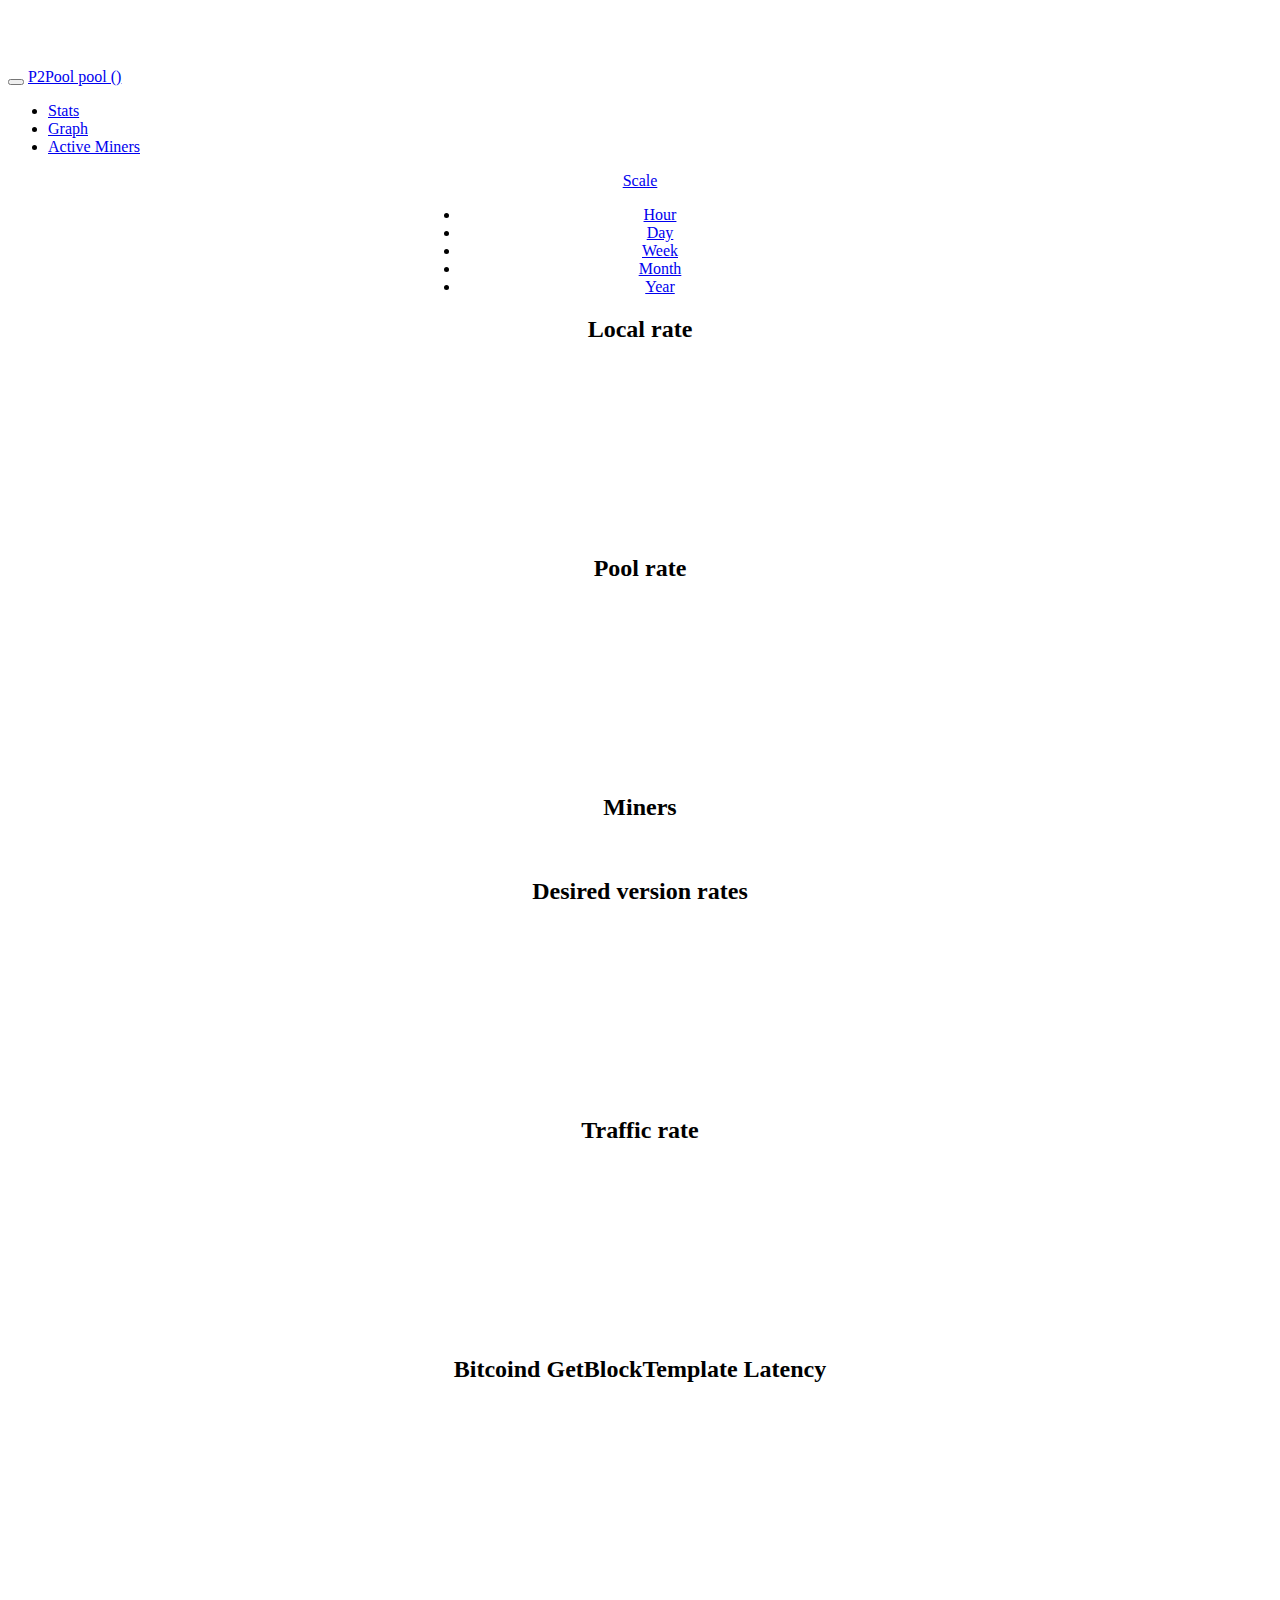
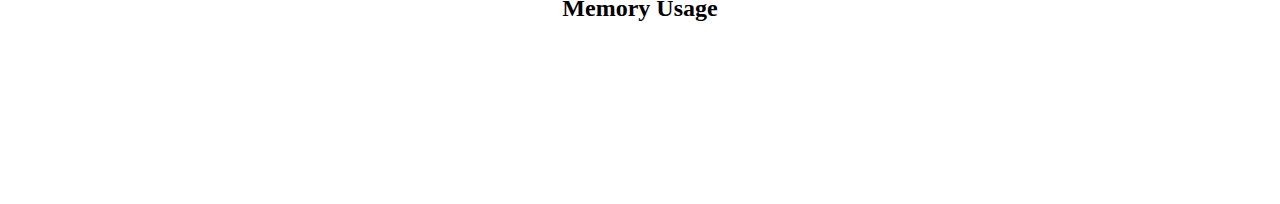
==== graphs.html @ 2b12b8a3 "Committer: Adriaan <icestick.nl> 	modified:   graphs.html 	modified:   index.html 	new file:   miner" ====
﻿<?xml version="1.0" encoding="UTF-8"?>
<!DOCTYPE html PUBLIC "-//W3C//DTD XHTML 1.0 Strict//EN" "http://www.w3.org/TR/xhtml1/DTD/xhtml1-strict.dtd">
<html xmlns="http://www.w3.org/1999/xhtml" xml:lang="en" lang="en">
    <head>
        <meta http-equiv="Content-Type" content="text/html;charset=UTF-8">
        <title>P2Pool - Graphs</title>
        <link rel="shortcut icon" type="image/x-icon" href="favicon.ico" />
        <script type="text/javascript" src="d3.v2.min.js"></script>
	    <link href="css/bootstrap.css" rel="stylesheet">
		<link href="css/jquery.jqplot.min.css" rel="stylesheet">
		<script src="//ajax.googleapis.com/ajax/libs/jquery/1.10.2/jquery.min.js"></script>
		<script src="js/bootstrap.min.js"></script>
		<script language="javascript" type="text/javascript" src="js/jquery.jqplot.min.js"></script>
		<script class="include" language="javascript" type="text/javascript" src="js/jqplot.pieRenderer.min.js"></script>
	    <style>
			body {
				padding-top: 60px;
			}
			line {
                stroke: black;
                stroke-width: 1;
                shape-rendering: crispEdges;
            }
            
            .plotline {
                stroke-width: 1.4;
                fill: none;
            }
            
            text {
                font-family: Sans-serif;
                font-size: 12px;
            }
	    </style>
	    <link href="css/bootstrap-responsive.css" rel="stylesheet">
		
		<script>
			function ChangeCurrentPeriod(p_Period, p_Sender)
			{
				period=p_Period;
				$('#scale_menu li').removeClass('active');
				$('#' + p_Sender).addClass('active');
				document.location.href =  "?" + period;
			}
        </script>
    </head>
    
    <body>
		<div class="navbar navbar-inverse navbar-fixed-top">
		  <div class="navbar-inner">
			<div class="container">
			  <button type="button" class="btn btn-navbar" data-toggle="collapse" data-target=".nav-collapse">
				<span class="icon-bar"></span>
				<span class="icon-bar"></span>
				<span class="icon-bar"></span>
			  </button>
			  <a class="brand" href="/">P2Pool pool (<span class="symbol upper"></span>)</a>
			  <div class="nav-collapse collapse">
				<ul class="nav">
				  <li><a href="index.html">Stats</a></li>
				  <li class="active"><a href="graphs.html">Graph</a></li>
				  <li><a href="miners.html">Active Miners</a></li>
				</ul>
			  </div><!--/.nav-collapse -->
			</div>
		  </div>
		</div>
        <center>
			<div class="navbar" style="width: 440px;">
			  <div class="navbar-inner">
				<a class="brand" href="javascript:void(0)">Scale</a>
				<ul class="nav" id="scale_menu">
				  <li id="scaleHour"class="active"><a href="javascript:ChangeCurrentPeriod('Hour', 'scaleHour');">Hour</a></li>
				  <li id="scaleDay"><a href="javascript:ChangeCurrentPeriod('Day', 'scaleDay');">Day</a></li>
				  <li id="scaleWeek"><a href="javascript:ChangeCurrentPeriod('Week', 'scaleWeek');">Week</a></li>
				  <li id="scaleMonth"><a href="javascript:ChangeCurrentPeriod('Month', 'scaleMonth');">Month</a></li>
				  <li id="scaleYear"><a href="javascript:ChangeCurrentPeriod('Year', 'scaleYear');">Year</a></li>
				</ul>
			  </div>
			</div>
		</center>
		<script>
			period = window.location.search.substr(1);
			$('#scale_menu li').removeClass('active');
			$('#scale' + period).addClass('active');
			
			d3.json('/web/currency_info', function(currency_info) {
				d3.selectAll('.symbol').text(currency_info.symbol);
			});
		</script>
        <p style="display: none">Periods: <span id="period_chooser"></span> Current: <span id="period_current"></span></p>
        
        <div id="warnings"></div>
		<center>
			<div class="well" style="width:1000px"> 
				<h2>Local rate</h2>
				<svg id="local"></svg>
			</div>
			<br/>
			
			<div class="well" style="width:1000px"> 	
				<h2>Pool rate</h2>
				<svg id="pool"></svg>
			</div>
			<br/>
			
				<div class="well" style="width:1000px"> 	
				<h2>Miners</h2>
				<div id="miners"></div>
			</div>
			<br/>
			<div class="well" style="width:1000px"> 	
				<h2>Desired version rates</h2>
				<svg id="desired_version_rates"></svg>
			</div>
			<br/>
			<div class="well" style="width:1000px"> 	
				<h2>Traffic rate</h2>
				<svg id="traffic_rate"></svg>
			</div>
			<br/>
			<div class="well" style="width:1000px"> 	
				<h2>Bitcoind GetBlockTemplate Latency</h2>
				<svg id="getwork_latency"></svg>
			</div>
			<br/>
			<div class="well" style="width:1000px"> 	
				<h2>Memory Usage</h2>
				<svg id="memory_usage"></svg>
			</div>
		</center>
		
        <script type="text/javascript">
            function compose() {
                var funcs = arguments;
                return function(x) {
                    for(var i = funcs.length-1; i >= 0; i--) {
                        x = funcs[i](x);
                    }
                    return x;
                }
            }
            function itemgetter(i) { return function(x) { return x[i]; } }
            function as_date(x) { return new Date(1000*x); }
            function not_null(x) { return x != null; }
            
            function get_area_mean(data) {
                var top = 0;
                var bottom = 0;
                for(var i = 0; i < data.length; i++) {
                    if(data[i][1] == null) continue; // no data for bin
                    top += data[i][1] * data[i][2];
                    bottom += data[i][2];
                }
                return {"area": top, "mean": bottom==0?null:top/bottom};
            }
            
            function plot(g, unit, total_unit, lines, stack) {
                // lines is a list of objects which have attributes data, color, and label
                
                var table_div = document.createElement("div");
                g.node().parentNode.insertBefore(table_div, g.node().nextSibling);
                table_div.style.display = "none";
                
                var showhide = document.createElement("p");
                g.node().parentNode.insertBefore(showhide, g.node().nextSibling);
                d3.select(showhide).append("a")
                    .text('Show/hide table')
                    .on('click', function() { table_div.style.display = table_div.style.display == "block" ? "none" : "block" })
                    .attr("style", "color:blue;text-decoration:underline;cursor:pointer");
                
                for(var i = 0; i < lines.length; ++i) {
                    var line = lines[i];
                    var table_sel = d3.select(table_div).append('table').attr('border', 1).attr('style', 'float:left');
                    
                    var first_tr = table_sel.insert('tr');
                    first_tr.append('th').text('Date');
                    first_tr.append('th').text(line.label + '/(' + unit + ')');
                    
                    var new_data = []
                    for(var j = 0; j < line.data.length; ++j)
                        if(j % 7 == 3)
                            new_data.push(line.data[j]);
                    var tr = table_sel.selectAll().data(new_data).enter().append('tr');
                    tr.append('td').text(function(datum){return new Date(1000*datum[0]).toString()});
                    tr.append('td').text(function(datum){return d3.format(".3s")(datum[1])});
                }
                d3.select(table_div).append('div').attr('style', 'clear:both');
                
                d3.select(table_div).append('p').append("a")
                    .text('Show/hide table')
                    .on('click', function() { table_div.style.display = table_div.style.display == "block" ? "none" : "block" })
                    .attr("style", "color:blue;text-decoration:underline;cursor:pointer");
                
                
                var w = 1000;
                var h = 300;
                var margin_v = 40;
                var margin_h = 140;
                
                var x = d3.time.scale().domain([
                    as_date(d3.min(lines, function(line) { return d3.min(line.data, itemgetter(0)); })),
                    as_date(d3.max(lines, function(line) { return d3.max(line.data, itemgetter(0)); }))
                ]).range([0 + margin_h, w - margin_h]);
                
                
                g.attr("width", w).attr("height", h);
                g.selectAll("*").remove();
                
                if(stack) {                   
                    var data = d3.layout.stack()
                        .x(itemgetter(0))
                        .y(itemgetter(1))
                        .values(function(line){ return line.data })
                        (lines);
                    
                    var y = d3.scale.linear().domain([
                        0,
                        d3.max(data, function(d) { return d3.max(d.data, function(d) { return d.y0 + d.y; }) })
                    ]).range([h - margin_v, margin_v]);
                    
                    var y_abs = d3.scale.linear().domain([0, 1]).range([h - margin_v, margin_v]);
                    
                    g.selectAll().data(lines).enter().append("svg:path")
                        .attr("d", function(line){
                            return d3.svg.area()
                                .x(function(d) { return x(as_date(d[0])) })
                                .y0(function(d) { return y(d.y0) })
                                .y1(function(d) { return y(d.y0 + d.y) })
                                .defined(compose(not_null, itemgetter(1)))
                                (line.data)
                        })
                        .style("fill", function(line){return line.color})
                        .attr("stroke", function(line){return line.color})
                        .attr("class", "plotline");
                    
                    var total = 0;
                    var total_area = 0;
                    for(var i = 0; i < lines.length; ++i) {
                        var line = lines[i];
                        var stats = get_area_mean(line.data);
                        if(stats.mean != null) {
                            total += stats.mean;
                            total_area += stats.area;
                        }
                    }
                    
                    for(var i = 0; i < lines.length; ++i) {
                        var line = lines[i];
                        var stats = get_area_mean(line.data);
                        if(stats.mean != null) {
                            var num = 0;
                            var denom = 0;
                            for(var j = 0; j < line.data.length; j++)
                                if(line.data[j] != null) {
                                    var d = line.data[j];
                                    num += (d.y+1)*((d.y0 + d.y) + (d.y0))/2;
                                    denom += (d.y+1);
                                }
                            g.append("svg:line")
                                .style("stroke", line.color)
                                .attr("x1", w - margin_h + 3)
                                .attr("y1", y(num/denom))
                                .attr("x2", w - margin_h + 10)
                                .attr("y2", y_abs(i/lines.length));
                            g.append("svg:text")
                                .text(line.label + " (mean: " + d3.format(".3s")(stats.mean) + unit + ")")
                                .attr("text-anchor", "start")
                                .attr("dominant-baseline", "central")
                                .attr("fill", line.color)
                                .attr("x", w - margin_h + 10)
                                .attr("y", y_abs(i/lines.length));
                            if(total_unit != null)
                                g.append("svg:text")
                                    .text("Area: " + d3.format(".3s")(stats.area) + total_unit + " (" + d3.format(".2p")(stats.area/total_area) + " total)")
                                    .attr("text-anchor", "start")
                                    .attr("dominant-baseline", "central")
                                    .attr("fill", line.color)
                                    .attr("x", w - margin_h + 10)
                                    .attr("y", y_abs(i/lines.length) + 12);
                        }
                    }
                    g.append("svg:line")
                        .style("stroke", "black")
                        .attr("x1", w - margin_h + 3)
                        .attr("y1", y(total))
                        .attr("x2", w - margin_h + 10)
                        .attr("y2", y_abs(1));
                    g.append("svg:text")
                        .text("Total (mean: " + d3.format(".3s")(total) + unit + ")")
                        .attr("text-anchor", "start")
                        .attr("dominant-baseline", "central")
                        .attr("fill", "black")
                        .attr("x", w - margin_h + 10)
                        .attr("y", y_abs(1));
                    if(total_unit != null)
                        g.append("svg:text")
                            .text("Area: " + d3.format(".3s")(total_area) + total_unit)
                            .attr("text-anchor", "start")
                            .attr("dominant-baseline", "central")
                            .attr("fill", "black")
                            .attr("x", w - margin_h + 10)
                            .attr("y", y_abs(1) + 12);
                } else {
                    var y = d3.scale.linear().domain([
                        0,
                        d3.max(lines, function(line) { return d3.max(line.data, itemgetter(1)); } )
                    ]).range([h - margin_v, margin_v]);
                    
                    g.selectAll().data(lines).enter().append("svg:path")
                        .attr("d", function(line) {
                            return d3.svg.line()
                                .x(compose(x, as_date, itemgetter(0)))
                                .y(compose(y, itemgetter(1)))
                                .defined(compose(not_null, itemgetter(1)))
                                (line.data)
                        })
                        .style("stroke", function(line) { return line.color })
                        .attr("class", "plotline");
                    
                    for(var i = 0; i < lines.length; ++i) {
                        var line = lines[i];
                        var stats = get_area_mean(line.data);
                        if(stats.mean != null) {
                            g.append("svg:text")
                                .text(line.label)
                                .attr("text-anchor", "start")
                                .attr("dominant-baseline", "central")
                                .attr("fill", line.color)
                                .attr("x", w - margin_h + 10)
                                .attr("y", y(stats.mean) - 12);
                            g.append("svg:text")
                                .text("-Mean: " + d3.format(".3s")(stats.mean) + unit)
                                .attr("text-anchor", "start")
                                .attr("dominant-baseline", "central")
                                .attr("fill", line.color)
                                .attr("x", w - margin_h)
                                .attr("y", y(stats.mean));
                            if(total_unit != null)
                                g.append("svg:text")
                                    .text("Area: " + d3.format(".3s")(stats.area) + total_unit)
                                    .attr("text-anchor", "start")
                                    .attr("dominant-baseline", "central")
                                    .attr("fill", line.color)
                                    .attr("x", w - margin_h + 10)
                                    .attr("y", y(stats.mean) + 12);
                        }
                    }
                }
                
                // x axis
                
                g.append("svg:line")
                    .attr("x1", margin_h)
                    .attr("y1", h - margin_v)
                    .attr("x2", w - margin_h)
                    .attr("y2", h - margin_v);
                
                g.selectAll()
                    .data(x.ticks(13))
                    .enter().append("svg:g")
                    .attr("transform", function(d) { return "translate(" + x(d) + "," + (h-margin_v/2) + ")"; })
                    .append("svg:text")
                    .attr("transform", "rotate(45)")
                    .attr("text-anchor", "middle")
                    .attr("dominant-baseline", "central")
                    .text(x.tickFormat(13));
                
                g.selectAll()
                    .data(x.ticks(13))
                    .enter().append("svg:line")
                    .attr("x1", x)
                    .attr("y1", h - margin_v)
                    .attr("x2", x)
                    .attr("y2", h - margin_v + 5);
                
                // y axis
                
                g.append("svg:line")
                    .attr("x1", margin_h)
                    .attr("y1", h - margin_v)
                    .attr("x2", margin_h)
                    .attr("y2", margin_v);
                
                g.selectAll()
                    .data(y.ticks(6))
                    .enter().append("svg:line")
                    .attr("x1", margin_h - 5)
                    .attr("y1", y)
                    .attr("x2", margin_h)
                    .attr("y2", y);
                
                g.selectAll()
                    .data(y.ticks(6))
                    .enter().append("svg:text")
                    .text(compose(function(x) { return x + unit; }, d3.format(".2s")))
                    .attr("x", margin_h/2)
                    .attr("y", y)
                    .attr("dominant-baseline", "central")
                    .attr("text-anchor", "middle");
            }
            function plot_later(g, unit, total_unit, lines, stack) { // takes lines with url attribute instead of data attribute
                var callbacks_left = lines.length;
                lines.map(function(line) {
                    d3.json(line.url, function(line_data) {
                        line.data = line_data;
                        callbacks_left--;
                        if(callbacks_left == 0)
                            plot(g, unit, total_unit, lines, stack);
                    });
                });
            }
            
            function data_to_lines(data, sort_key) {
                var vers = {}; for(var i = 0; i < data.length; ++i) if(data[i][1] != null) for(var v in data[i][1]) if(data[i][1][v] != data[i][3]) vers[v] = null;
                var verlist = []; for(var v in vers) verlist.push(v);
                verlist.sort();
                
                lines = [];
                for(var i = 0; i < verlist.length; i++) {
                    lines.push({
                        data: data.map(function(d){ return [d[0], d[1] == null ? null : (verlist[i] in d[1] ? d[1][verlist[i]] : d[3]), d[2]] }),
                        color: d3.hsl(i/verlist.length*360, 0.5, 0.5),
                        label: verlist[i]
                    });
                }
                if(sort_key == undefined)
                    var sort_key = function(x) { return d3.max(x.data, function(d){ return d[1] }) }
                lines.sort(function(a, b){ return sort_key(a) - sort_key(b) });
                return lines;
            }
            
            function change_period(period, currency_info) {
                d3.select("#period_current").text(period);
                var lowerperiod = period.toLowerCase();
                plot_later(d3.select("#local"), "H/s", "H", [
                    {"url": "/web/graph_data/local_hash_rate/last_" + lowerperiod, "color": "#0000FF", "label": "Total"},
                    {"url": "/web/graph_data/local_dead_hash_rate/last_" + lowerperiod, "color": "#FF0000", "label": "Dead"}
                ]);
                plot_later(d3.select("#local_shares"), "H/s", "H", [
                    {"url": "/web/graph_data/local_share_hash_rate/last_" + lowerperiod, "color": "#0000FF", "label": "Total"},
                    //{"url": getData("/web/graph_data/local_dead_share_hash_rate/last_" + lowerperiod, "color": "#FF0000", "label": "Dead"}
                ]);
                plot_later(d3.select("#payout"), currency_info.symbol, null, [
                    {"url": "/web/graph_data/current_payout/last_" + lowerperiod, "color": "#0000FF"}
                ]);
                d3.json("/web/graph_data/pool_rates/last_" + lowerperiod, function(data) {
                    plot(d3.select('#pool'), 'H/s', 'H', data_to_lines(data), true);
                });
                plot_later(d3.select("#peers"), "", null, [
                    {"url": "/web/graph_data/outgoing_peers/last_" + lowerperiod, "color": "#FF0000", "label": "Outgoing"},
                    {"url": "/web/graph_data/incoming_peers/last_" + lowerperiod, "color": "#0000FF", "label": "Incoming"}
                ], true);
                
                d3.json("/web/graph_data/miner_hash_rates/last_" + lowerperiod, function(data) {
                    d3.json("/web/graph_data/miner_dead_hash_rates/last_" + lowerperiod, function(dead_data) {
                        d3.json("/web/graph_data/current_payouts/last_" + lowerperiod, function(current_payouts) {
                            var users = {}; for(var i = 0; i < data.length; ++i) for(var u in data[i][1]) users[u] = null; for(var i = 0; i < dead_data.length; ++i) for(var u in dead_data[i][1]) users[u] = null;
                            var userlist = []; for(var u in users) userlist.push(u);
                            userlist.sort();
                            d3.select("#miners").selectAll("*").remove();
                            var div = d3.select("#miners").selectAll().data(userlist).enter().append("div");
                            div.append("h3").text(function(u) { return u });
                            div.append("svg:svg").each(function(u) {
                                plot(d3.select(this), "H/s", "H", [
                                    {"data": data.map(function(d){ return [d[0], u in d[1] ? d[1][u] : d[3], d[2]] }), "color": "#0000FF", "label": "Total"},
                                    {"data": dead_data.map(function(d){ return [d[0], u in d[1] ? d[1][u] : d[3], d[2]] }), "color": "#FF0000", "label": "Dead"}
                                ]);
                            });
                            div.append("svg:svg").each(function(u) {
                                plot(d3.select(this), currency_info.symbol, null, [
                                    {"data": current_payouts.map(function(d){ return [d[0], u in d[1] ? d[1][u] : d[3], d[2]] }), "color": "#0000FF"}
                                ]);
                            });
                        });
                    });
                });
                
                d3.json("/web/graph_data/desired_version_rates/last_" + lowerperiod, function(data) {
                    plot(d3.select('#desired_version_rates'), 'H/s', 'H', data_to_lines(data, function(line){ return parseInt(line.label) }), true);
                });
                
                d3.json("/web/graph_data/traffic_rate/last_" + lowerperiod, function(data) {
                    plot(d3.select('#traffic_rate'), 'B/s', 'B', data_to_lines(data, function(line){ return parseInt(line.label) }), true);
                });
                
                plot_later(d3.select("#getwork_latency"), "s", null, [
                    {"url": "/web/graph_data/getwork_latency/last_" + lowerperiod, "color": "#FF0000", "label": "Getwork Latency"}
                ], false);
                
                plot_later(d3.select("#memory_usage"), "B", null, [
                    {"url": "/web/graph_data/memory_usage/last_" + lowerperiod, "color": "#FF0000", "label": "Memory Usage"}
                ], false);
            }
            
            d3.json('/local_stats', function(local_stats) {
                d3.select('#warnings').selectAll().data(local_stats.warnings).enter().append('p')
                    .text(function(w){ return 'Warning: ' + w })
                    .attr('style', 'color:red;border:1px solid red;padding:5px');
            })
            
            periods = ["Hour", "Day", "Week", "Month", "Year"];
            d3.select("#period_chooser").selectAll().data(periods).enter().append("a")
                .text(function(period) { return period })
                .attr('href', function(period){ return "?" + period })
                .attr("style", function(d, i) { return (i == 0 ? "" : "margin-left:.4em;") + "color:blue;text-decoration:underline;cursor:pointer" });
            period = window.location.search.substr(1);
            if(period.length < 3) {
                window.location.search = "Day";
            } else {
                d3.json('/web/currency_info', function(currency_info) {
                    change_period(period, currency_info);
                });
            }
        </script>
    </body>
</html>
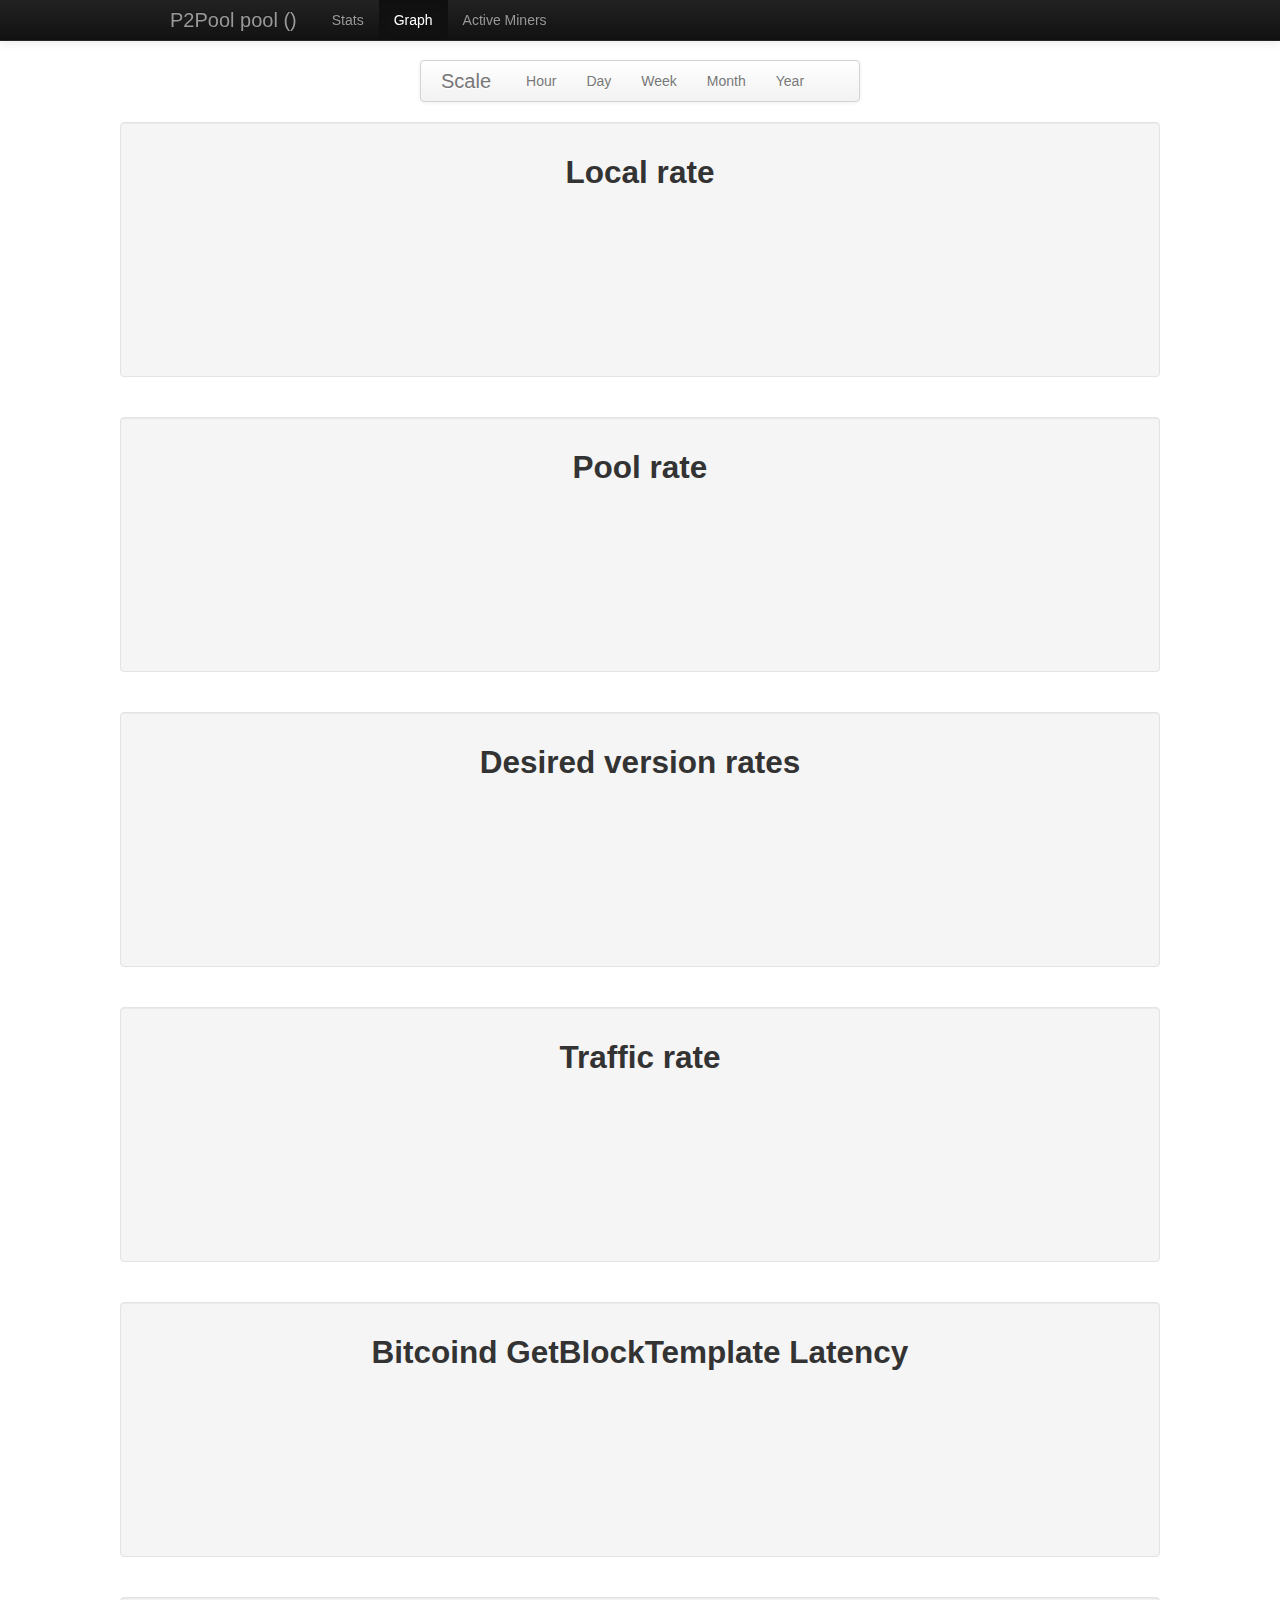
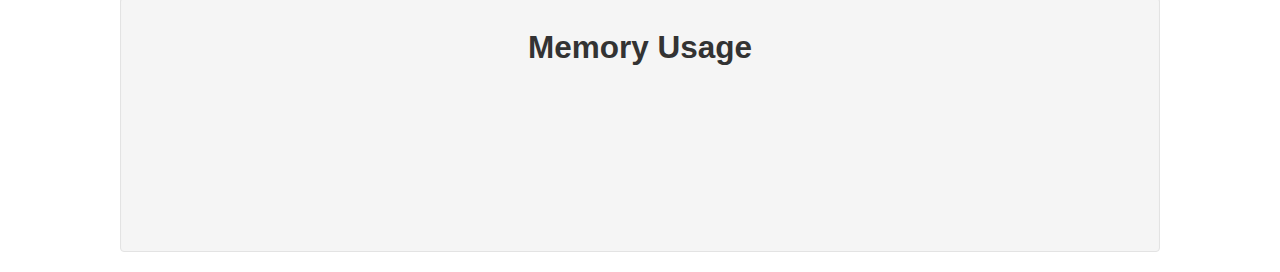
==== commit c96059dd: "modified:   css/bootstrap.css modified:   graphs.html modified:   index.html modified:   miners.html" ====
--- a/graphs.html
+++ b/graphs.html
@@ -104,11 +104,7 @@
 			</div>
 			<br/>
 			
-				<div class="well" style="width:1000px"> 	
-				<h2>Miners</h2>
-				<div id="miners"></div>
-			</div>
-			<br/>
+				
 			<div class="well" style="width:1000px"> 	
 				<h2>Desired version rates</h2>
 				<svg id="desired_version_rates"></svg>
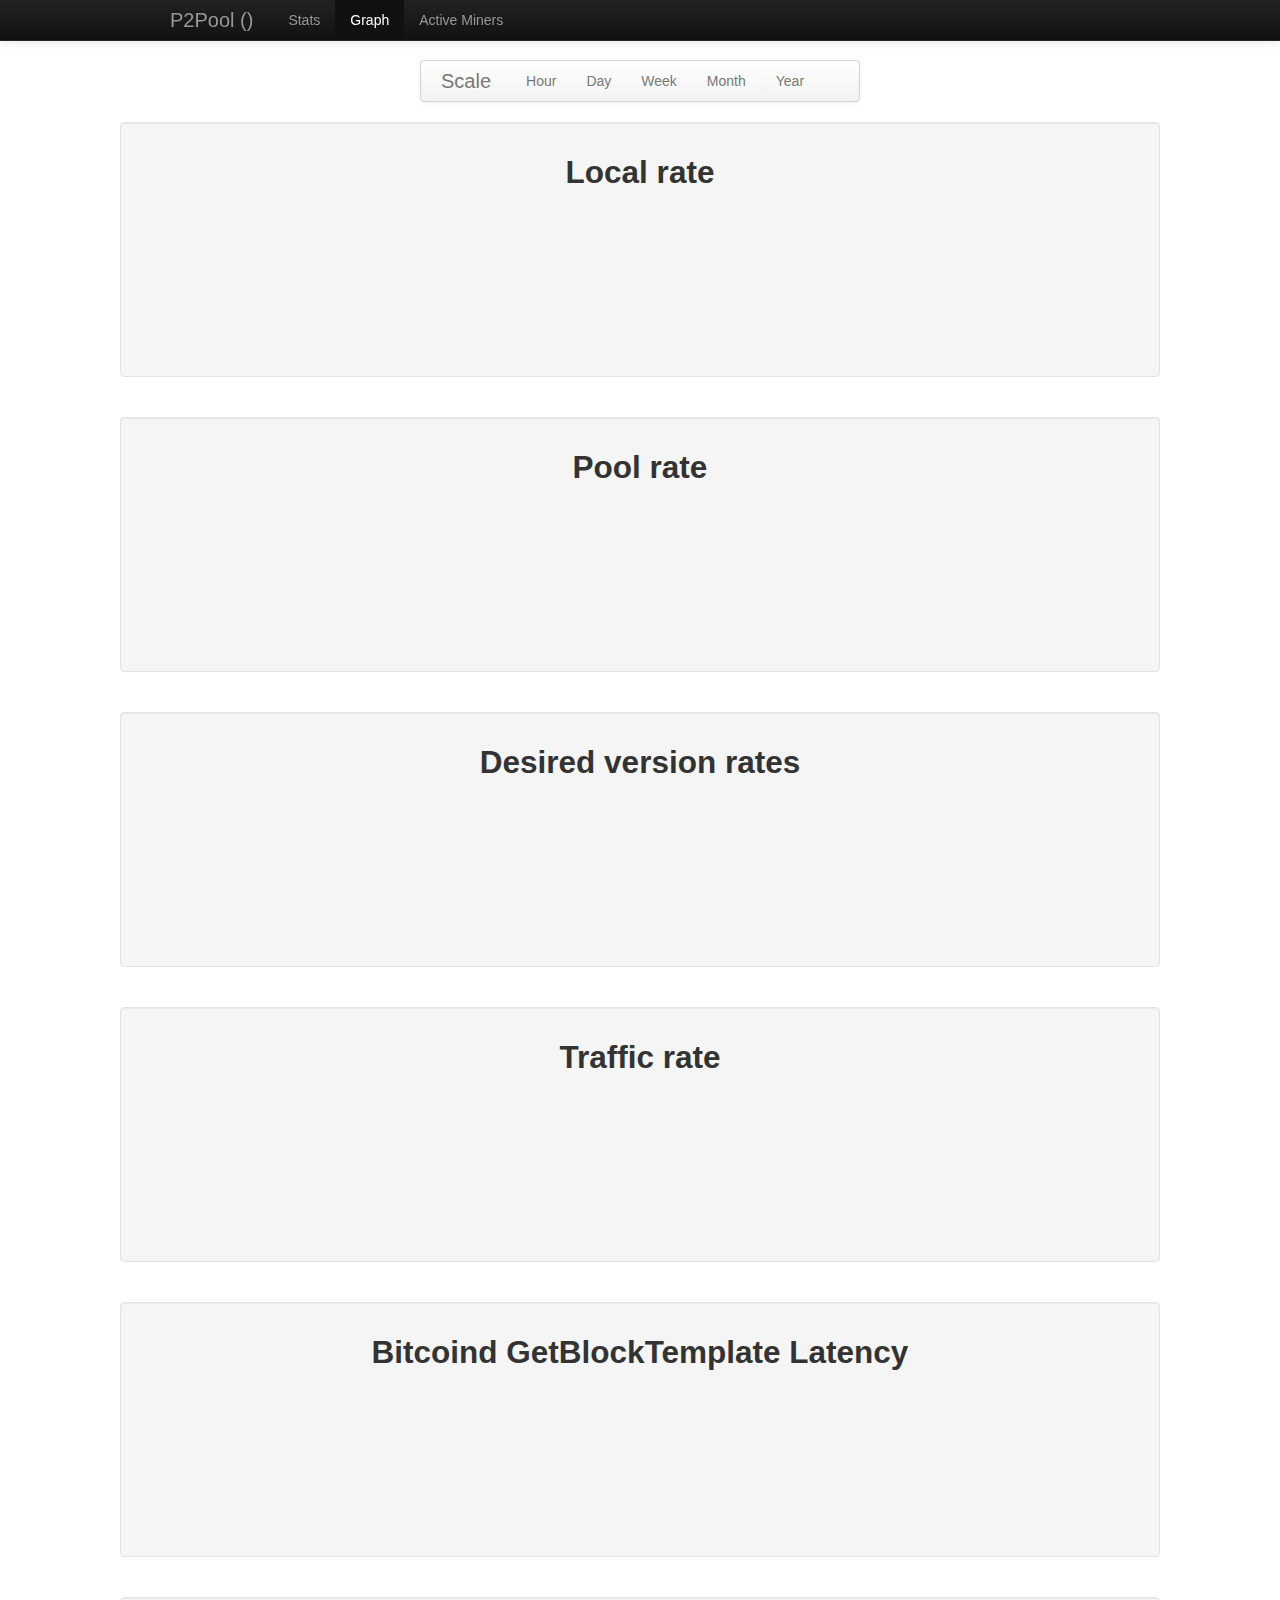
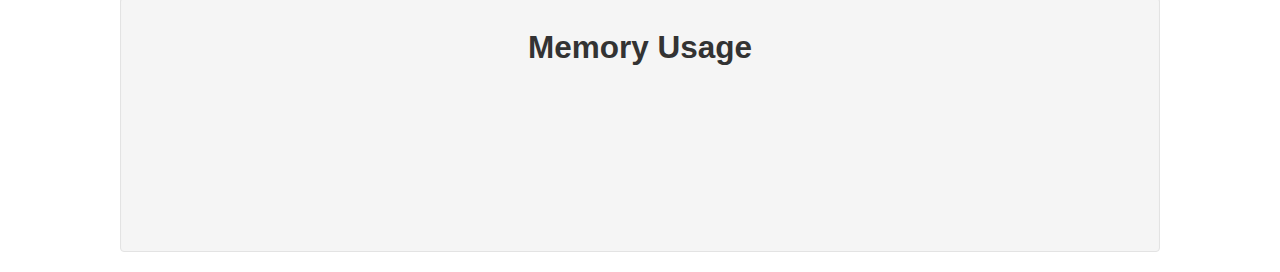
==== commit d4ca0314: "Update graphs.html" ====
--- a/graphs.html
+++ b/graphs.html
@@ -54,7 +54,7 @@
 				<span class="icon-bar"></span>
 				<span class="icon-bar"></span>
 			  </button>
-			  <a class="brand" href="/">P2Pool pool (<span class="symbol upper"></span>)</a>
+			  <a class="brand" href="/">P2Pool (<span class="symbol upper"></span>)</a>
 			  <div class="nav-collapse collapse">
 				<ul class="nav">
 				  <li><a href="index.html">Stats</a></li>
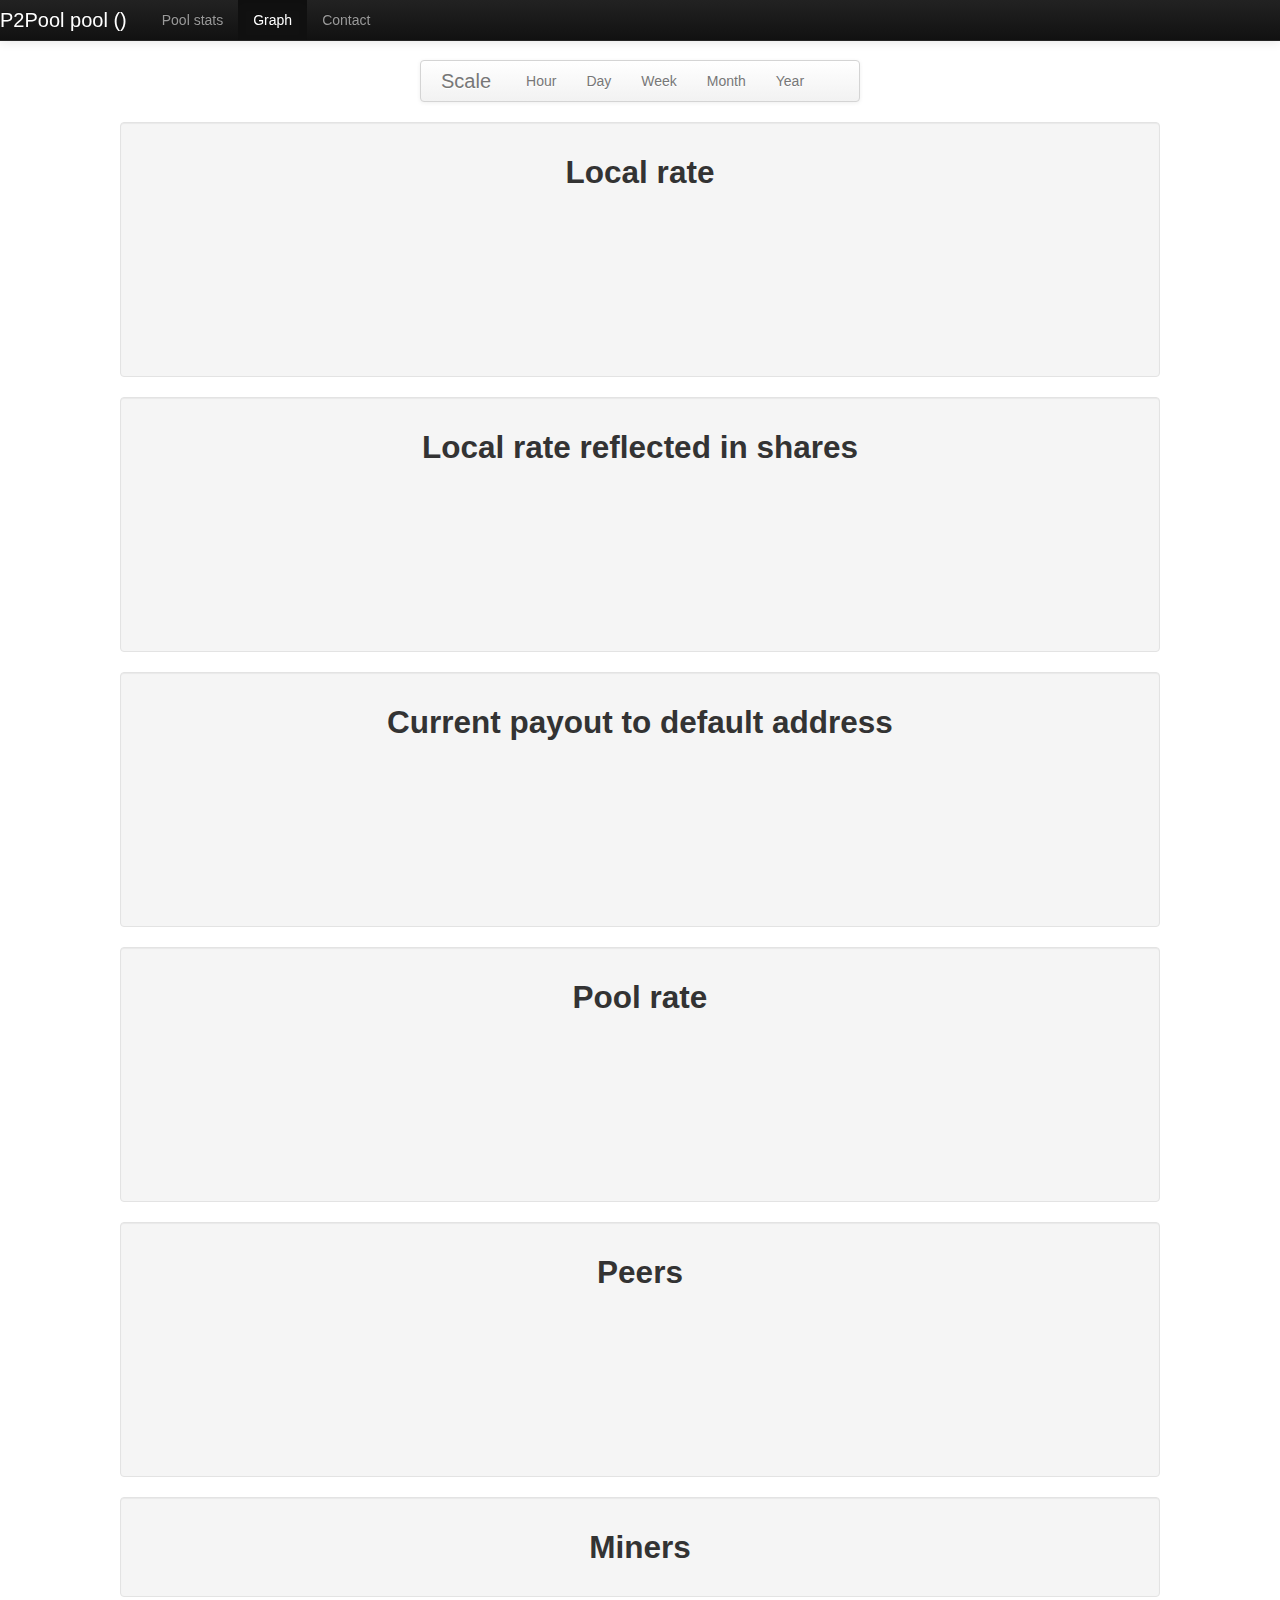
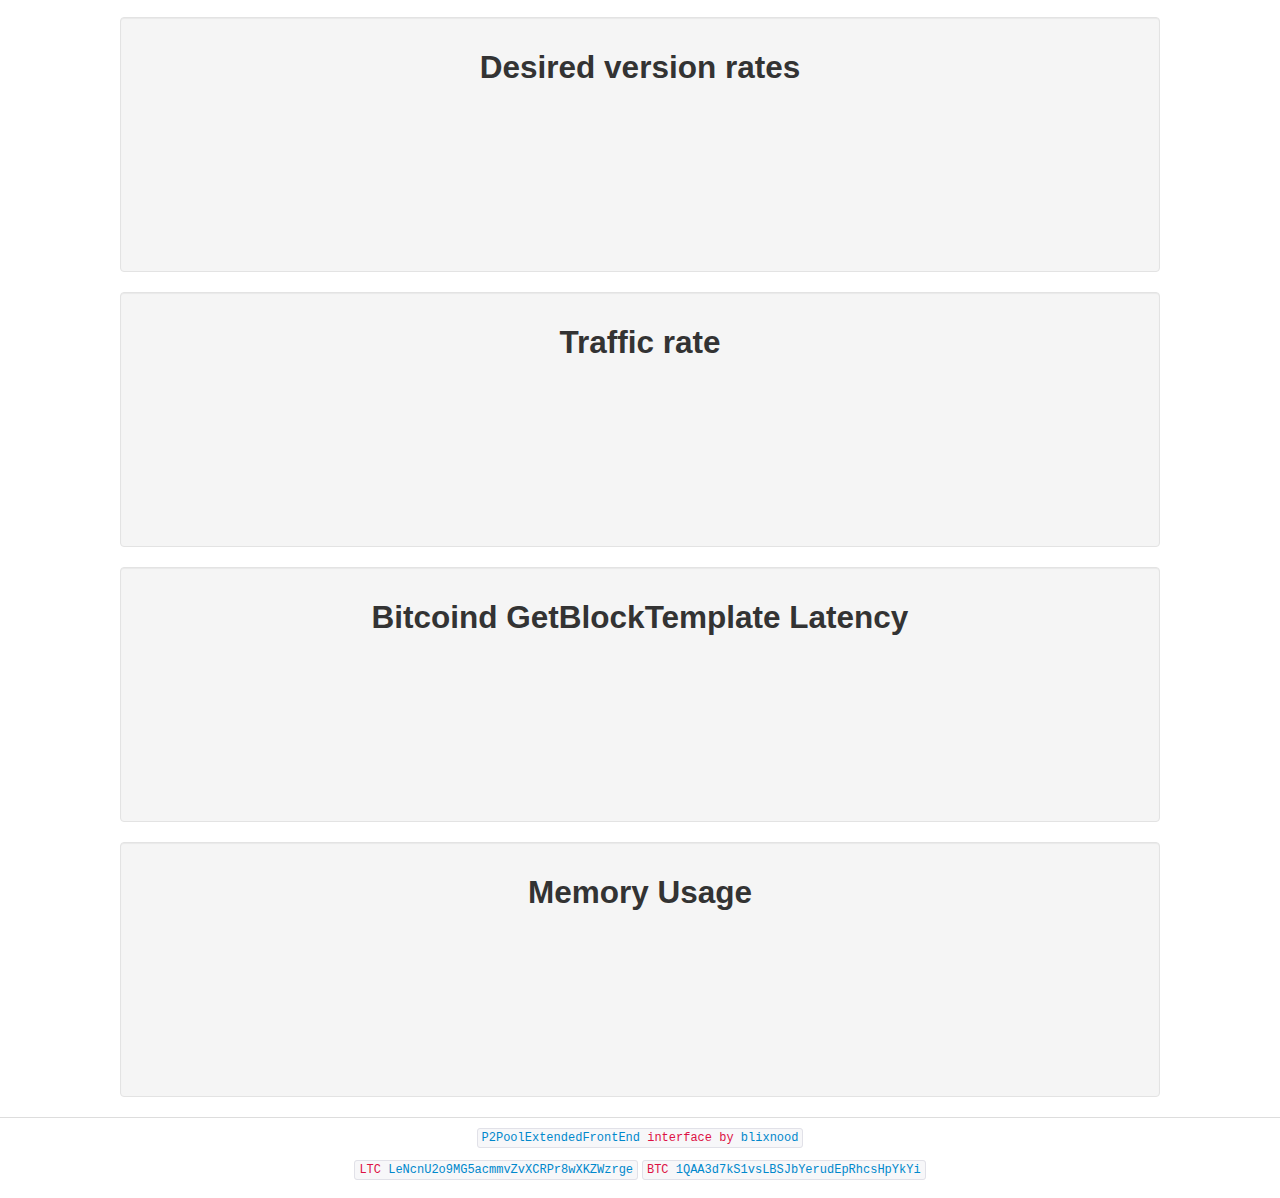
==== commit a38efea3: "modified:   README.md 	modified:   css/bootstrap.min.css 	modified:   graphs.html 	modified:   index" ====
--- a/graphs.html
+++ b/graphs.html
@@ -1,513 +1,529 @@
-﻿<?xml version="1.0" encoding="UTF-8"?>
-<!DOCTYPE html PUBLIC "-//W3C//DTD XHTML 1.0 Strict//EN" "http://www.w3.org/TR/xhtml1/DTD/xhtml1-strict.dtd">
-<html xmlns="http://www.w3.org/1999/xhtml" xml:lang="en" lang="en">
-    <head>
-        <meta http-equiv="Content-Type" content="text/html;charset=UTF-8">
-        <title>P2Pool - Graphs</title>
-        <link rel="shortcut icon" type="image/x-icon" href="favicon.ico" />
-        <script type="text/javascript" src="d3.v2.min.js"></script>
-	    <link href="css/bootstrap.css" rel="stylesheet">
-		<link href="css/jquery.jqplot.min.css" rel="stylesheet">
-		<script src="//ajax.googleapis.com/ajax/libs/jquery/1.10.2/jquery.min.js"></script>
-		<script src="js/bootstrap.min.js"></script>
-		<script language="javascript" type="text/javascript" src="js/jquery.jqplot.min.js"></script>
-		<script class="include" language="javascript" type="text/javascript" src="js/jqplot.pieRenderer.min.js"></script>
-	    <style>
-			body {
-				padding-top: 60px;
-			}
-			line {
-                stroke: black;
-                stroke-width: 1;
-                shape-rendering: crispEdges;
+﻿<!DOCTYPE html>
+<html><head>
+  <meta http-equiv="Content-Type" content="text/html;charset=UTF-8" />
+  <title>P2Pool - Graphs</title>
+  <link rel="shortcut icon" type="image/x-icon" href="favicon.ico" />
+  <link href="css/bootstrap.min.css" rel="stylesheet" />
+  <link href="css/bootstrap-responsive.css" rel="stylesheet" />
+  <link href="css/jquery.jqplot.min.css" rel="stylesheet" />
+  <style type="text/css">
+    body {padding-top: 60px;}
+    line {
+      stroke: black;
+      stroke-width: 1;
+      shape-rendering: crispEdges;
+    }
+    text {
+      font-family: Sans-serif;
+      font-size: 12px;
+    }
+    .fixdivs {margin:0 auto;width:1000px}
+    .fixdivs h2 {text-align:center;}
+    .plotline {
+      stroke-width: 1.4;
+      fill: none;
+    }
+  </style>
+  <script type="text/javascript" src="js/settings.js"></script>
+  <script type="text/javascript" src="js/d3.v2.min.js"></script>
+  <script type="text/javascript" src="//ajax.googleapis.com/ajax/libs/jquery/1.10.2/jquery.min.js"></script>
+  <script type="text/javascript" src="js/bootstrap.min.js"></script>
+  <script type="text/javascript" src="js/jquery.jqplot.min.js"></script>
+  <script type="text/javascript" src="js/jqplot.pieRenderer.min.js"></script>
+  <script type="text/javascript">
+    function ChangeCurrentPeriod(p_Period, p_Sender) {
+      period=p_Period;
+      $('#scale_menu li').removeClass('active');
+      $('#' + p_Sender).addClass('active');
+      document.location.href =  "?" + period;
+    }
+  </script>
+</head>
+<body>
+  <div class="navbar navbar-inverse navbar-fixed-top">
+    <div class="navbar-inner">
+      <div class="container">
+        <button type="button" class="btn btn-navbar" data-toggle="collapse" data-target=".nav-collapse">
+          <span class="icon-bar"></span>
+          <span class="icon-bar"></span>
+          <span class="icon-bar"></span>
+        </button>
+        <a class="brand" href="/">P2Pool pool (<span class="symbol upper"></span>)</a>
+        <div class="nav-collapse collapse">
+          <ul class="nav">
+            <li><a href="index.html">Pool stats</a></li>
+            <li class="active"><a href="graphs.html">Graph</a></li>
+            <li><a id="mailto" href="">Contact</a></li>
+          </ul>
+        </div><!--/.nav-collapse -->
+      </div>
+    </div>
+  </div>
+  <div class="navbar" style="margin:0 auto;width:440px;">
+    <div class="navbar-inner">
+      <a class="brand" href="javascript:void(0)">Scale</a>
+      <ul class="nav" id="scale_menu">
+        <li id="scaleHour"class="active"><a href="javascript:ChangeCurrentPeriod('Hour', 'scaleHour');">Hour</a></li>
+        <li id="scaleDay"><a href="javascript:ChangeCurrentPeriod('Day', 'scaleDay');">Day</a></li>
+        <li id="scaleWeek"><a href="javascript:ChangeCurrentPeriod('Week', 'scaleWeek');">Week</a></li>
+        <li id="scaleMonth"><a href="javascript:ChangeCurrentPeriod('Month', 'scaleMonth');">Month</a></li>
+        <li id="scaleYear"><a href="javascript:ChangeCurrentPeriod('Year', 'scaleYear');">Year</a></li>
+      </ul>
+    </div>
+  </div>
+  <script type="text/javascript">
+    period = window.location.search.substr(1);
+    $('#scale_menu li').removeClass('active');
+    $('#scale' + period).addClass('active');
+
+    d3.json('/web/currency_info', function(currency_info) {
+      d3.selectAll('.symbol').text(currency_info.symbol);
+    });
+  </script>
+  <p style="display: none">Periods: <span id="period_chooser"></span> Current: <span id="period_current"></span></p>
+  <div id="warnings"></div>
+  <div class="well fixdivs" style="margin:20px auto;"> 
+    <h2>Local rate</h2>
+    <svg id="local"></svg>
+  </div>
+  <div class="well fixdivs">  
+    <h2>Local rate reflected in shares</h2>
+    <svg id="local_shares"></svg>
+  </div>
+   <br/>
+  <div class="well fixdivs">  
+    <h2>Current payout to default address</h2>
+    <svg id="payout"></svg>
+  </div>
+   <br/>
+  <div class="well fixdivs">  
+    <h2>Pool rate</h2>
+    <svg id="pool"></svg>
+  </div>
+   <br/>
+  <div class="well fixdivs">  
+    <h2>Peers</h2>
+    <svg id="peers"></svg>
+  </div>
+   <br/>
+  <div class="well fixdivs">  
+    <h2>Miners</h2>
+    <div id="miners"></div>
+  </div>
+   <br/>
+  <div class="well fixdivs">  
+    <h2>Desired version rates</h2>
+    <svg id="desired_version_rates"></svg>
+  </div>
+   <br/>
+  <div class="well fixdivs">  
+    <h2>Traffic rate</h2>
+    <svg id="traffic_rate"></svg>
+  </div>
+   <br/>
+  <div class="well fixdivs">  
+    <h2>Bitcoind GetBlockTemplate Latency</h2>
+    <svg id="getwork_latency"></svg>
+  </div>
+   <br/>
+  <div class="well fixdivs">  
+    <h2>Memory Usage</h2>
+    <svg id="memory_usage"></svg>
+  </div>
+  <div style="border-top: 1px solid #ddd;margin-top:20px;padding:8px;text-align:center;">
+    <p><code><a href="https://github.com/blixnood/P2PoolExtendedFrontEnd" target="_blank">P2PoolExtendedFrontEnd</a> interface by <a href="https://github.com/blixnood/" target="_blank">blixnood</a></code></p>
+    <p><code>LTC <a href="litecoin:LeNcnU2o9MG5acmmvZvXCRPr8wXKZWzrge">LeNcnU2o9MG5acmmvZvXCRPr8wXKZWzrge</a></code> <code>BTC <a href="bitcoin:1QAA3d7kS1vsLBSJbYerudEpRhcsHpYkYi">1QAA3d7kS1vsLBSJbYerudEpRhcsHpYkYi</a></code></p>
+  </div>
+  <script type="text/javascript">
+    function compose() {
+      var funcs = arguments;
+      return function(x) {
+        for(var i = funcs.length-1; i >= 0; i--) {
+          x = funcs[i](x);
+        }
+        return x;
+      }
+    }
+    function itemgetter(i) { return function(x) { return x[i]; } }
+    function as_date(x) { return new Date(1000*x); }
+    function not_null(x) { return x != null; }
+
+    function get_area_mean(data) {
+      var top = 0;
+      var bottom = 0;
+      for(var i = 0; i < data.length; i++) {
+        if(data[i][1] == null) continue; // no data for bin
+        top += data[i][1] * data[i][2];
+        bottom += data[i][2];
+      }
+      return {"area": top, "mean": bottom==0?null:top/bottom};
+    }
+
+    function plot(g, unit, total_unit, lines, stack) {
+      // lines is a list of objects which have attributes data, color, and label
+
+      var table_div = document.createElement("div");
+      g.node().parentNode.insertBefore(table_div, g.node().nextSibling);
+      table_div.style.display = "none";
+
+      var showhide = document.createElement("p");
+      g.node().parentNode.insertBefore(showhide, g.node().nextSibling);
+      d3.select(showhide).append("a")
+        .text('Show/hide table')
+        .on('click', function() { table_div.style.display = table_div.style.display == "block" ? "none" : "block" })
+        .attr("style", "color:blue;text-decoration:underline;cursor:pointer");
+
+      for(var i = 0; i < lines.length; ++i) {
+        var line = lines[i];
+        var table_sel = d3.select(table_div).append('table').attr('border', 1).attr('style', 'float:left');
+
+        var first_tr = table_sel.insert('tr');
+        first_tr.append('th').text('Date');
+        first_tr.append('th').text(line.label + '/(' + unit + ')');
+
+        var new_data = []
+        for(var j = 0; j < line.data.length; ++j) {
+          if(j % 7 == 3) {
+            new_data.push(line.data[j]);
+          }
+        }
+        var tr = table_sel.selectAll().data(new_data).enter().append('tr');
+        tr.append('td').text(function(datum){return new Date(1000*datum[0]).toString()});
+        tr.append('td').text(function(datum){return d3.format(".3s")(datum[1])});
+      }
+      d3.select(table_div).append('div').attr('style', 'clear:both');
+
+      d3.select(table_div).append('p').append("a")
+        .text('Show/hide table')
+        .on('click', function() { table_div.style.display = table_div.style.display == "block" ? "none" : "block" })
+        .attr("style", "color:blue;text-decoration:underline;cursor:pointer");
+
+      var w = 1000;
+      var h = 300;
+      var margin_v = 40;
+      var margin_h = 140;
+
+      var x = d3.time.scale().domain([
+        as_date(d3.min(lines, function(line) { return d3.min(line.data, itemgetter(0)); })),
+        as_date(d3.max(lines, function(line) { return d3.max(line.data, itemgetter(0)); }))
+      ]).range([0 + margin_h, w - margin_h]);
+
+      g.attr("width", w).attr("height", h);
+      g.selectAll("*").remove();
+
+      if(stack) {           
+        var data = d3.layout.stack()
+          .x(itemgetter(0))
+          .y(itemgetter(1))
+          .values(function(line){ return line.data })
+          (lines);
+
+        var y = d3.scale.linear().domain([
+          0,
+          d3.max(data, function(d) { return d3.max(d.data, function(d) { return d.y0 + d.y; }) })
+        ]).range([h - margin_v, margin_v]);
+
+        var y_abs = d3.scale.linear().domain([0, 1]).range([h - margin_v, margin_v]);
+
+        g.selectAll().data(lines).enter().append("svg:path")
+          .attr("d", function(line){
+            return d3.svg.area()
+              .x(function(d) { return x(as_date(d[0])) })
+              .y0(function(d) { return y(d.y0) })
+              .y1(function(d) { return y(d.y0 + d.y) })
+              .defined(compose(not_null, itemgetter(1)))
+              (line.data)
+          })
+          .style("fill", function(line){return line.color})
+          .attr("stroke", function(line){return line.color})
+          .attr("class", "plotline");
+
+        var total = 0;
+        var total_area = 0;
+        for(var i = 0; i < lines.length; ++i) {
+          var line = lines[i];
+          var stats = get_area_mean(line.data);
+          if(stats.mean != null) {
+            total += stats.mean;
+            total_area += stats.area;
+          }
+        }
+
+        for(var i = 0; i < lines.length; ++i) {
+          var line = lines[i];
+          var stats = get_area_mean(line.data);
+          if(stats.mean != null) {
+            var num = 0;
+            var denom = 0;
+            for(var j = 0; j < line.data.length; j++) {
+              if(line.data[j] != null) {
+                var d = line.data[j];
+                num += (d.y+1)*((d.y0 + d.y) + (d.y0))/2;
+                denom += (d.y+1);
+              }
             }
-            
-            .plotline {
-                stroke-width: 1.4;
-                fill: none;
+            g.append("svg:line")
+              .style("stroke", line.color)
+              .attr("x1", w - margin_h + 3)
+              .attr("y1", y(num/denom))
+              .attr("x2", w - margin_h + 10)
+              .attr("y2", y_abs(i/lines.length));
+            g.append("svg:text")
+              .text(line.label + " (mean: " + d3.format(".3s")(stats.mean) + unit + ")")
+              .attr("text-anchor", "start")
+              .attr("dominant-baseline", "central")
+              .attr("fill", line.color)
+              .attr("x", w - margin_h + 10)
+              .attr("y", y_abs(i/lines.length));
+            if(total_unit != null) {
+              g.append("svg:text")
+                .text("Area: " + d3.format(".3s")(stats.area) + total_unit + " (" + d3.format(".2p")(stats.area/total_area) + " total)")
+                .attr("text-anchor", "start")
+                .attr("dominant-baseline", "central")
+                .attr("fill", line.color)
+                .attr("x", w - margin_h + 10)
+                .attr("y", y_abs(i/lines.length) + 12);
             }
-            
-            text {
-                font-family: Sans-serif;
-                font-size: 12px;
+          }
+        }
+        g.append("svg:line")
+          .style("stroke", "black")
+          .attr("x1", w - margin_h + 3)
+          .attr("y1", y(total))
+          .attr("x2", w - margin_h + 10)
+          .attr("y2", y_abs(1));
+        g.append("svg:text")
+          .text("Total (mean: " + d3.format(".3s")(total) + unit + ")")
+          .attr("text-anchor", "start")
+          .attr("dominant-baseline", "central")
+          .attr("fill", "black")
+          .attr("x", w - margin_h + 10)
+          .attr("y", y_abs(1));
+        if(total_unit != null) {
+          g.append("svg:text")
+            .text("Area: " + d3.format(".3s")(total_area) + total_unit)
+            .attr("text-anchor", "start")
+            .attr("dominant-baseline", "central")
+            .attr("fill", "black")
+            .attr("x", w - margin_h + 10)
+            .attr("y", y_abs(1) + 12);
+        }
+      } else {
+        var y = d3.scale.linear().domain([
+          0,
+          d3.max(lines, function(line) { return d3.max(line.data, itemgetter(1)); } )
+        ]).range([h - margin_v, margin_v]);
+
+        g.selectAll().data(lines).enter().append("svg:path")
+          .attr("d", function(line) {
+            return d3.svg.line()
+              .x(compose(x, as_date, itemgetter(0)))
+              .y(compose(y, itemgetter(1)))
+              .defined(compose(not_null, itemgetter(1)))
+              (line.data)
+          })
+          .style("stroke", function(line) { return line.color })
+          .attr("class", "plotline");
+
+        for(var i = 0; i < lines.length; ++i) {
+          var line = lines[i];
+          var stats = get_area_mean(line.data);
+          if(stats.mean != null) {
+            g.append("svg:text")
+              .text(line.label)
+              .attr("text-anchor", "start")
+              .attr("dominant-baseline", "central")
+              .attr("fill", line.color)
+              .attr("x", w - margin_h + 10)
+              .attr("y", y(stats.mean) - 12);
+            g.append("svg:text")
+              .text("-Mean: " + d3.format(".3s")(stats.mean) + unit)
+              .attr("text-anchor", "start")
+              .attr("dominant-baseline", "central")
+              .attr("fill", line.color)
+              .attr("x", w - margin_h)
+              .attr("y", y(stats.mean));
+            if(total_unit != null) {
+              g.append("svg:text")
+                .text("Area: " + d3.format(".3s")(stats.area) + total_unit)
+                .attr("text-anchor", "start")
+                .attr("dominant-baseline", "central")
+                .attr("fill", line.color)
+                .attr("x", w - margin_h + 10)
+                .attr("y", y(stats.mean) + 12);
             }
-	    </style>
-	    <link href="css/bootstrap-responsive.css" rel="stylesheet">
-		
-		<script>
-			function ChangeCurrentPeriod(p_Period, p_Sender)
-			{
-				period=p_Period;
-				$('#scale_menu li').removeClass('active');
-				$('#' + p_Sender).addClass('active');
-				document.location.href =  "?" + period;
-			}
-        </script>
-    </head>
-    
-    <body>
-		<div class="navbar navbar-inverse navbar-fixed-top">
-		  <div class="navbar-inner">
-			<div class="container">
-			  <button type="button" class="btn btn-navbar" data-toggle="collapse" data-target=".nav-collapse">
-				<span class="icon-bar"></span>
-				<span class="icon-bar"></span>
-				<span class="icon-bar"></span>
-			  </button>
-			  <a class="brand" href="/">P2Pool (<span class="symbol upper"></span>)</a>
-			  <div class="nav-collapse collapse">
-				<ul class="nav">
-				  <li><a href="index.html">Stats</a></li>
-				  <li class="active"><a href="graphs.html">Graph</a></li>
-				  <li><a href="miners.html">Active Miners</a></li>
-				</ul>
-			  </div><!--/.nav-collapse -->
-			</div>
-		  </div>
-		</div>
-        <center>
-			<div class="navbar" style="width: 440px;">
-			  <div class="navbar-inner">
-				<a class="brand" href="javascript:void(0)">Scale</a>
-				<ul class="nav" id="scale_menu">
-				  <li id="scaleHour"class="active"><a href="javascript:ChangeCurrentPeriod('Hour', 'scaleHour');">Hour</a></li>
-				  <li id="scaleDay"><a href="javascript:ChangeCurrentPeriod('Day', 'scaleDay');">Day</a></li>
-				  <li id="scaleWeek"><a href="javascript:ChangeCurrentPeriod('Week', 'scaleWeek');">Week</a></li>
-				  <li id="scaleMonth"><a href="javascript:ChangeCurrentPeriod('Month', 'scaleMonth');">Month</a></li>
-				  <li id="scaleYear"><a href="javascript:ChangeCurrentPeriod('Year', 'scaleYear');">Year</a></li>
-				</ul>
-			  </div>
-			</div>
-		</center>
-		<script>
-			period = window.location.search.substr(1);
-			$('#scale_menu li').removeClass('active');
-			$('#scale' + period).addClass('active');
-			
-			d3.json('/web/currency_info', function(currency_info) {
-				d3.selectAll('.symbol').text(currency_info.symbol);
-			});
-		</script>
-        <p style="display: none">Periods: <span id="period_chooser"></span> Current: <span id="period_current"></span></p>
-        
-        <div id="warnings"></div>
-		<center>
-			<div class="well" style="width:1000px"> 
-				<h2>Local rate</h2>
-				<svg id="local"></svg>
-			</div>
-			<br/>
-			
-			<div class="well" style="width:1000px"> 	
-				<h2>Pool rate</h2>
-				<svg id="pool"></svg>
-			</div>
-			<br/>
-			
-				
-			<div class="well" style="width:1000px"> 	
-				<h2>Desired version rates</h2>
-				<svg id="desired_version_rates"></svg>
-			</div>
-			<br/>
-			<div class="well" style="width:1000px"> 	
-				<h2>Traffic rate</h2>
-				<svg id="traffic_rate"></svg>
-			</div>
-			<br/>
-			<div class="well" style="width:1000px"> 	
-				<h2>Bitcoind GetBlockTemplate Latency</h2>
-				<svg id="getwork_latency"></svg>
-			</div>
-			<br/>
-			<div class="well" style="width:1000px"> 	
-				<h2>Memory Usage</h2>
-				<svg id="memory_usage"></svg>
-			</div>
-		</center>
-		
-        <script type="text/javascript">
-            function compose() {
-                var funcs = arguments;
-                return function(x) {
-                    for(var i = funcs.length-1; i >= 0; i--) {
-                        x = funcs[i](x);
-                    }
-                    return x;
-                }
-            }
-            function itemgetter(i) { return function(x) { return x[i]; } }
-            function as_date(x) { return new Date(1000*x); }
-            function not_null(x) { return x != null; }
-            
-            function get_area_mean(data) {
-                var top = 0;
-                var bottom = 0;
-                for(var i = 0; i < data.length; i++) {
-                    if(data[i][1] == null) continue; // no data for bin
-                    top += data[i][1] * data[i][2];
-                    bottom += data[i][2];
-                }
-                return {"area": top, "mean": bottom==0?null:top/bottom};
-            }
-            
-            function plot(g, unit, total_unit, lines, stack) {
-                // lines is a list of objects which have attributes data, color, and label
-                
-                var table_div = document.createElement("div");
-                g.node().parentNode.insertBefore(table_div, g.node().nextSibling);
-                table_div.style.display = "none";
-                
-                var showhide = document.createElement("p");
-                g.node().parentNode.insertBefore(showhide, g.node().nextSibling);
-                d3.select(showhide).append("a")
-                    .text('Show/hide table')
-                    .on('click', function() { table_div.style.display = table_div.style.display == "block" ? "none" : "block" })
-                    .attr("style", "color:blue;text-decoration:underline;cursor:pointer");
-                
-                for(var i = 0; i < lines.length; ++i) {
-                    var line = lines[i];
-                    var table_sel = d3.select(table_div).append('table').attr('border', 1).attr('style', 'float:left');
-                    
-                    var first_tr = table_sel.insert('tr');
-                    first_tr.append('th').text('Date');
-                    first_tr.append('th').text(line.label + '/(' + unit + ')');
-                    
-                    var new_data = []
-                    for(var j = 0; j < line.data.length; ++j)
-                        if(j % 7 == 3)
-                            new_data.push(line.data[j]);
-                    var tr = table_sel.selectAll().data(new_data).enter().append('tr');
-                    tr.append('td').text(function(datum){return new Date(1000*datum[0]).toString()});
-                    tr.append('td').text(function(datum){return d3.format(".3s")(datum[1])});
-                }
-                d3.select(table_div).append('div').attr('style', 'clear:both');
-                
-                d3.select(table_div).append('p').append("a")
-                    .text('Show/hide table')
-                    .on('click', function() { table_div.style.display = table_div.style.display == "block" ? "none" : "block" })
-                    .attr("style", "color:blue;text-decoration:underline;cursor:pointer");
-                
-                
-                var w = 1000;
-                var h = 300;
-                var margin_v = 40;
-                var margin_h = 140;
-                
-                var x = d3.time.scale().domain([
-                    as_date(d3.min(lines, function(line) { return d3.min(line.data, itemgetter(0)); })),
-                    as_date(d3.max(lines, function(line) { return d3.max(line.data, itemgetter(0)); }))
-                ]).range([0 + margin_h, w - margin_h]);
-                
-                
-                g.attr("width", w).attr("height", h);
-                g.selectAll("*").remove();
-                
-                if(stack) {                   
-                    var data = d3.layout.stack()
-                        .x(itemgetter(0))
-                        .y(itemgetter(1))
-                        .values(function(line){ return line.data })
-                        (lines);
-                    
-                    var y = d3.scale.linear().domain([
-                        0,
-                        d3.max(data, function(d) { return d3.max(d.data, function(d) { return d.y0 + d.y; }) })
-                    ]).range([h - margin_v, margin_v]);
-                    
-                    var y_abs = d3.scale.linear().domain([0, 1]).range([h - margin_v, margin_v]);
-                    
-                    g.selectAll().data(lines).enter().append("svg:path")
-                        .attr("d", function(line){
-                            return d3.svg.area()
-                                .x(function(d) { return x(as_date(d[0])) })
-                                .y0(function(d) { return y(d.y0) })
-                                .y1(function(d) { return y(d.y0 + d.y) })
-                                .defined(compose(not_null, itemgetter(1)))
-                                (line.data)
-                        })
-                        .style("fill", function(line){return line.color})
-                        .attr("stroke", function(line){return line.color})
-                        .attr("class", "plotline");
-                    
-                    var total = 0;
-                    var total_area = 0;
-                    for(var i = 0; i < lines.length; ++i) {
-                        var line = lines[i];
-                        var stats = get_area_mean(line.data);
-                        if(stats.mean != null) {
-                            total += stats.mean;
-                            total_area += stats.area;
-                        }
-                    }
-                    
-                    for(var i = 0; i < lines.length; ++i) {
-                        var line = lines[i];
-                        var stats = get_area_mean(line.data);
-                        if(stats.mean != null) {
-                            var num = 0;
-                            var denom = 0;
-                            for(var j = 0; j < line.data.length; j++)
-                                if(line.data[j] != null) {
-                                    var d = line.data[j];
-                                    num += (d.y+1)*((d.y0 + d.y) + (d.y0))/2;
-                                    denom += (d.y+1);
-                                }
-                            g.append("svg:line")
-                                .style("stroke", line.color)
-                                .attr("x1", w - margin_h + 3)
-                                .attr("y1", y(num/denom))
-                                .attr("x2", w - margin_h + 10)
-                                .attr("y2", y_abs(i/lines.length));
-                            g.append("svg:text")
-                                .text(line.label + " (mean: " + d3.format(".3s")(stats.mean) + unit + ")")
-                                .attr("text-anchor", "start")
-                                .attr("dominant-baseline", "central")
-                                .attr("fill", line.color)
-                                .attr("x", w - margin_h + 10)
-                                .attr("y", y_abs(i/lines.length));
-                            if(total_unit != null)
-                                g.append("svg:text")
-                                    .text("Area: " + d3.format(".3s")(stats.area) + total_unit + " (" + d3.format(".2p")(stats.area/total_area) + " total)")
-                                    .attr("text-anchor", "start")
-                                    .attr("dominant-baseline", "central")
-                                    .attr("fill", line.color)
-                                    .attr("x", w - margin_h + 10)
-                                    .attr("y", y_abs(i/lines.length) + 12);
-                        }
-                    }
-                    g.append("svg:line")
-                        .style("stroke", "black")
-                        .attr("x1", w - margin_h + 3)
-                        .attr("y1", y(total))
-                        .attr("x2", w - margin_h + 10)
-                        .attr("y2", y_abs(1));
-                    g.append("svg:text")
-                        .text("Total (mean: " + d3.format(".3s")(total) + unit + ")")
-                        .attr("text-anchor", "start")
-                        .attr("dominant-baseline", "central")
-                        .attr("fill", "black")
-                        .attr("x", w - margin_h + 10)
-                        .attr("y", y_abs(1));
-                    if(total_unit != null)
-                        g.append("svg:text")
-                            .text("Area: " + d3.format(".3s")(total_area) + total_unit)
-                            .attr("text-anchor", "start")
-                            .attr("dominant-baseline", "central")
-                            .attr("fill", "black")
-                            .attr("x", w - margin_h + 10)
-                            .attr("y", y_abs(1) + 12);
-                } else {
-                    var y = d3.scale.linear().domain([
-                        0,
-                        d3.max(lines, function(line) { return d3.max(line.data, itemgetter(1)); } )
-                    ]).range([h - margin_v, margin_v]);
-                    
-                    g.selectAll().data(lines).enter().append("svg:path")
-                        .attr("d", function(line) {
-                            return d3.svg.line()
-                                .x(compose(x, as_date, itemgetter(0)))
-                                .y(compose(y, itemgetter(1)))
-                                .defined(compose(not_null, itemgetter(1)))
-                                (line.data)
-                        })
-                        .style("stroke", function(line) { return line.color })
-                        .attr("class", "plotline");
-                    
-                    for(var i = 0; i < lines.length; ++i) {
-                        var line = lines[i];
-                        var stats = get_area_mean(line.data);
-                        if(stats.mean != null) {
-                            g.append("svg:text")
-                                .text(line.label)
-                                .attr("text-anchor", "start")
-                                .attr("dominant-baseline", "central")
-                                .attr("fill", line.color)
-                                .attr("x", w - margin_h + 10)
-                                .attr("y", y(stats.mean) - 12);
-                            g.append("svg:text")
-                                .text("-Mean: " + d3.format(".3s")(stats.mean) + unit)
-                                .attr("text-anchor", "start")
-                                .attr("dominant-baseline", "central")
-                                .attr("fill", line.color)
-                                .attr("x", w - margin_h)
-                                .attr("y", y(stats.mean));
-                            if(total_unit != null)
-                                g.append("svg:text")
-                                    .text("Area: " + d3.format(".3s")(stats.area) + total_unit)
-                                    .attr("text-anchor", "start")
-                                    .attr("dominant-baseline", "central")
-                                    .attr("fill", line.color)
-                                    .attr("x", w - margin_h + 10)
-                                    .attr("y", y(stats.mean) + 12);
-                        }
-                    }
-                }
-                
-                // x axis
-                
-                g.append("svg:line")
-                    .attr("x1", margin_h)
-                    .attr("y1", h - margin_v)
-                    .attr("x2", w - margin_h)
-                    .attr("y2", h - margin_v);
-                
-                g.selectAll()
-                    .data(x.ticks(13))
-                    .enter().append("svg:g")
-                    .attr("transform", function(d) { return "translate(" + x(d) + "," + (h-margin_v/2) + ")"; })
-                    .append("svg:text")
-                    .attr("transform", "rotate(45)")
-                    .attr("text-anchor", "middle")
-                    .attr("dominant-baseline", "central")
-                    .text(x.tickFormat(13));
-                
-                g.selectAll()
-                    .data(x.ticks(13))
-                    .enter().append("svg:line")
-                    .attr("x1", x)
-                    .attr("y1", h - margin_v)
-                    .attr("x2", x)
-                    .attr("y2", h - margin_v + 5);
-                
-                // y axis
-                
-                g.append("svg:line")
-                    .attr("x1", margin_h)
-                    .attr("y1", h - margin_v)
-                    .attr("x2", margin_h)
-                    .attr("y2", margin_v);
-                
-                g.selectAll()
-                    .data(y.ticks(6))
-                    .enter().append("svg:line")
-                    .attr("x1", margin_h - 5)
-                    .attr("y1", y)
-                    .attr("x2", margin_h)
-                    .attr("y2", y);
-                
-                g.selectAll()
-                    .data(y.ticks(6))
-                    .enter().append("svg:text")
-                    .text(compose(function(x) { return x + unit; }, d3.format(".2s")))
-                    .attr("x", margin_h/2)
-                    .attr("y", y)
-                    .attr("dominant-baseline", "central")
-                    .attr("text-anchor", "middle");
-            }
-            function plot_later(g, unit, total_unit, lines, stack) { // takes lines with url attribute instead of data attribute
-                var callbacks_left = lines.length;
-                lines.map(function(line) {
-                    d3.json(line.url, function(line_data) {
-                        line.data = line_data;
-                        callbacks_left--;
-                        if(callbacks_left == 0)
-                            plot(g, unit, total_unit, lines, stack);
-                    });
-                });
-            }
-            
-            function data_to_lines(data, sort_key) {
-                var vers = {}; for(var i = 0; i < data.length; ++i) if(data[i][1] != null) for(var v in data[i][1]) if(data[i][1][v] != data[i][3]) vers[v] = null;
-                var verlist = []; for(var v in vers) verlist.push(v);
-                verlist.sort();
-                
-                lines = [];
-                for(var i = 0; i < verlist.length; i++) {
-                    lines.push({
-                        data: data.map(function(d){ return [d[0], d[1] == null ? null : (verlist[i] in d[1] ? d[1][verlist[i]] : d[3]), d[2]] }),
-                        color: d3.hsl(i/verlist.length*360, 0.5, 0.5),
-                        label: verlist[i]
-                    });
-                }
-                if(sort_key == undefined)
-                    var sort_key = function(x) { return d3.max(x.data, function(d){ return d[1] }) }
-                lines.sort(function(a, b){ return sort_key(a) - sort_key(b) });
-                return lines;
-            }
-            
-            function change_period(period, currency_info) {
-                d3.select("#period_current").text(period);
-                var lowerperiod = period.toLowerCase();
-                plot_later(d3.select("#local"), "H/s", "H", [
-                    {"url": "/web/graph_data/local_hash_rate/last_" + lowerperiod, "color": "#0000FF", "label": "Total"},
-                    {"url": "/web/graph_data/local_dead_hash_rate/last_" + lowerperiod, "color": "#FF0000", "label": "Dead"}
-                ]);
-                plot_later(d3.select("#local_shares"), "H/s", "H", [
-                    {"url": "/web/graph_data/local_share_hash_rate/last_" + lowerperiod, "color": "#0000FF", "label": "Total"},
-                    //{"url": getData("/web/graph_data/local_dead_share_hash_rate/last_" + lowerperiod, "color": "#FF0000", "label": "Dead"}
-                ]);
-                plot_later(d3.select("#payout"), currency_info.symbol, null, [
-                    {"url": "/web/graph_data/current_payout/last_" + lowerperiod, "color": "#0000FF"}
-                ]);
-                d3.json("/web/graph_data/pool_rates/last_" + lowerperiod, function(data) {
-                    plot(d3.select('#pool'), 'H/s', 'H', data_to_lines(data), true);
-                });
-                plot_later(d3.select("#peers"), "", null, [
-                    {"url": "/web/graph_data/outgoing_peers/last_" + lowerperiod, "color": "#FF0000", "label": "Outgoing"},
-                    {"url": "/web/graph_data/incoming_peers/last_" + lowerperiod, "color": "#0000FF", "label": "Incoming"}
-                ], true);
-                
-                d3.json("/web/graph_data/miner_hash_rates/last_" + lowerperiod, function(data) {
-                    d3.json("/web/graph_data/miner_dead_hash_rates/last_" + lowerperiod, function(dead_data) {
-                        d3.json("/web/graph_data/current_payouts/last_" + lowerperiod, function(current_payouts) {
-                            var users = {}; for(var i = 0; i < data.length; ++i) for(var u in data[i][1]) users[u] = null; for(var i = 0; i < dead_data.length; ++i) for(var u in dead_data[i][1]) users[u] = null;
-                            var userlist = []; for(var u in users) userlist.push(u);
-                            userlist.sort();
-                            d3.select("#miners").selectAll("*").remove();
-                            var div = d3.select("#miners").selectAll().data(userlist).enter().append("div");
-                            div.append("h3").text(function(u) { return u });
-                            div.append("svg:svg").each(function(u) {
-                                plot(d3.select(this), "H/s", "H", [
-                                    {"data": data.map(function(d){ return [d[0], u in d[1] ? d[1][u] : d[3], d[2]] }), "color": "#0000FF", "label": "Total"},
-                                    {"data": dead_data.map(function(d){ return [d[0], u in d[1] ? d[1][u] : d[3], d[2]] }), "color": "#FF0000", "label": "Dead"}
-                                ]);
-                            });
-                            div.append("svg:svg").each(function(u) {
-                                plot(d3.select(this), currency_info.symbol, null, [
-                                    {"data": current_payouts.map(function(d){ return [d[0], u in d[1] ? d[1][u] : d[3], d[2]] }), "color": "#0000FF"}
-                                ]);
-                            });
-                        });
-                    });
-                });
-                
-                d3.json("/web/graph_data/desired_version_rates/last_" + lowerperiod, function(data) {
-                    plot(d3.select('#desired_version_rates'), 'H/s', 'H', data_to_lines(data, function(line){ return parseInt(line.label) }), true);
-                });
-                
-                d3.json("/web/graph_data/traffic_rate/last_" + lowerperiod, function(data) {
-                    plot(d3.select('#traffic_rate'), 'B/s', 'B', data_to_lines(data, function(line){ return parseInt(line.label) }), true);
-                });
-                
-                plot_later(d3.select("#getwork_latency"), "s", null, [
-                    {"url": "/web/graph_data/getwork_latency/last_" + lowerperiod, "color": "#FF0000", "label": "Getwork Latency"}
-                ], false);
-                
-                plot_later(d3.select("#memory_usage"), "B", null, [
-                    {"url": "/web/graph_data/memory_usage/last_" + lowerperiod, "color": "#FF0000", "label": "Memory Usage"}
-                ], false);
-            }
-            
-            d3.json('/local_stats', function(local_stats) {
-                d3.select('#warnings').selectAll().data(local_stats.warnings).enter().append('p')
-                    .text(function(w){ return 'Warning: ' + w })
-                    .attr('style', 'color:red;border:1px solid red;padding:5px');
-            })
-            
-            periods = ["Hour", "Day", "Week", "Month", "Year"];
-            d3.select("#period_chooser").selectAll().data(periods).enter().append("a")
-                .text(function(period) { return period })
-                .attr('href', function(period){ return "?" + period })
-                .attr("style", function(d, i) { return (i == 0 ? "" : "margin-left:.4em;") + "color:blue;text-decoration:underline;cursor:pointer" });
-            period = window.location.search.substr(1);
-            if(period.length < 3) {
-                window.location.search = "Day";
-            } else {
-                d3.json('/web/currency_info', function(currency_info) {
-                    change_period(period, currency_info);
-                });
-            }
-        </script>
-    </body>
-</html>
+          }
+        }
+      }
+
+      // x axis
+      g.append("svg:line")
+        .attr("x1", margin_h)
+        .attr("y1", h - margin_v)
+        .attr("x2", w - margin_h)
+        .attr("y2", h - margin_v);
+
+      g.selectAll()
+        .data(x.ticks(13))
+        .enter().append("svg:g")
+        .attr("transform", function(d) { return "translate(" + x(d) + "," + (h-margin_v/2) + ")"; })
+        .append("svg:text")
+        .attr("transform", "rotate(45)")
+        .attr("text-anchor", "middle")
+        .attr("dominant-baseline", "central")
+        .text(x.tickFormat(13));
+
+      g.selectAll()
+        .data(x.ticks(13))
+        .enter().append("svg:line")
+        .attr("x1", x)
+        .attr("y1", h - margin_v)
+        .attr("x2", x)
+        .attr("y2", h - margin_v + 5);
+
+      // y axis
+      g.append("svg:line")
+        .attr("x1", margin_h)
+        .attr("y1", h - margin_v)
+        .attr("x2", margin_h)
+        .attr("y2", margin_v);
+
+      g.selectAll()
+        .data(y.ticks(6))
+        .enter().append("svg:line")
+        .attr("x1", margin_h - 5)
+        .attr("y1", y)
+        .attr("x2", margin_h)
+        .attr("y2", y);
+
+      g.selectAll()
+        .data(y.ticks(6))
+        .enter().append("svg:text")
+        .text(compose(function(x) { return x + unit; }, d3.format(".2s")))
+        .attr("x", margin_h/2)
+        .attr("y", y)
+        .attr("dominant-baseline", "central")
+        .attr("text-anchor", "middle");
+    }
+    function plot_later(g, unit, total_unit, lines, stack) { // takes lines with url attribute instead of data attribute
+      var callbacks_left = lines.length;
+      lines.map(function(line) {
+        d3.json(line.url, function(line_data) {
+          line.data = line_data;
+          callbacks_left--;
+          if(callbacks_left == 0) {
+            plot(g, unit, total_unit, lines, stack);
+          }
+        });
+      });
+    }
+
+    function data_to_lines(data, sort_key) {
+      var vers = {}; for(var i = 0; i < data.length; ++i) if(data[i][1] != null) for(var v in data[i][1]) if(data[i][1][v] != data[i][3]) vers[v] = null;
+      var verlist = []; for(var v in vers) verlist.push(v);
+      verlist.sort();
+
+      lines = [];
+      for(var i = 0; i < verlist.length; i++) {
+        lines.push({
+          data: data.map(function(d){ return [d[0], d[1] == null ? null : (verlist[i] in d[1] ? d[1][verlist[i]] : d[3]), d[2]] }),
+          color: d3.hsl(i/verlist.length*360, 0.5, 0.5),
+          label: verlist[i]
+        });
+      }
+      if(sort_key == undefined) {
+        var sort_key = function(x) { return d3.max(x.data, function(d){ return d[1] }) }
+      }
+      lines.sort(function(a, b){ return sort_key(a) - sort_key(b) });
+      return lines;
+    }
+
+    function change_period(period, currency_info) {
+      d3.select("#period_current").text(period);
+      var lowerperiod = period.toLowerCase();
+      plot_later(d3.select("#local"), "H/s", "H", [
+        {"url": "/web/graph_data/local_hash_rate/last_" + lowerperiod, "color": "#00f", "label": "Total"},
+        {"url": "/web/graph_data/local_dead_hash_rate/last_" + lowerperiod, "color": "#f00", "label": "Dead"}
+      ]);
+      plot_later(d3.select("#local_shares"), "H/s", "H", [
+        {"url": "/web/graph_data/local_share_hash_rate/last_" + lowerperiod, "color": "#00f", "label": "Total"},
+        //{"url": getData("/web/graph_data/local_dead_share_hash_rate/last_" + lowerperiod, "color": "f00", "label": "Dead"}
+      ]);
+      plot_later(d3.select("#payout"), currency_info.symbol, null, [
+        {"url": "/web/graph_data/current_payout/last_" + lowerperiod, "color": "#00f"}
+      ]);
+      d3.json("/web/graph_data/pool_rates/last_" + lowerperiod, function(data) {
+        plot(d3.select('#pool'), 'H/s', 'H', data_to_lines(data), true);
+      });
+      plot_later(d3.select("#peers"), "", null, [
+        {"url": "/web/graph_data/outgoing_peers/last_" + lowerperiod, "color": "#f00", "label": "Outgoing"},
+        {"url": "/web/graph_data/incoming_peers/last_" + lowerperiod, "color": "#00f", "label": "Incoming"}
+      ], true);
+
+      d3.json("/web/graph_data/miner_hash_rates/last_" + lowerperiod, function(data) {
+        d3.json("/web/graph_data/miner_dead_hash_rates/last_" + lowerperiod, function(dead_data) {
+          d3.json("/web/graph_data/current_payouts/last_" + lowerperiod, function(current_payouts) {
+            var users = {}; for(var i = 0; i < data.length; ++i) for(var u in data[i][1]) users[u] = null; for(var i = 0; i < dead_data.length; ++i) for(var u in dead_data[i][1]) users[u] = null;
+            var userlist = []; for(var u in users) userlist.push(u);
+            userlist.sort();
+            d3.select("#miners").selectAll("*").remove();
+            var div = d3.select("#miners").selectAll().data(userlist).enter().append("div");
+            div.append("h3").text(function(u) { return u });
+            div.append("svg:svg").each(function(u) {
+              plot(d3.select(this), "H/s", "H", [
+                {"data": data.map(function(d){ return [d[0], u in d[1] ? d[1][u] : d[3], d[2]] }), "color": "#00f", "label": "Total"},
+                {"data": dead_data.map(function(d){ return [d[0], u in d[1] ? d[1][u] : d[3], d[2]] }), "color": "#f00", "label": "Dead"}
+              ]);
+            });
+            div.append("svg:svg").each(function(u) {
+              plot(d3.select(this), currency_info.symbol, null, [
+                {"data": current_payouts.map(function(d){ return [d[0], u in d[1] ? d[1][u] : d[3], d[2]] }), "color": "#00f"}
+              ]);
+            });
+          });
+        });
+      });
+
+      d3.json("/web/graph_data/desired_version_rates/last_" + lowerperiod, function(data) {
+        plot(d3.select('#desired_version_rates'), 'H/s', 'H', data_to_lines(data, function(line){ return parseInt(line.label) }), true);
+      });
+
+      d3.json("/web/graph_data/traffic_rate/last_" + lowerperiod, function(data) {
+        plot(d3.select('#traffic_rate'), 'B/s', 'B', data_to_lines(data, function(line){ return parseInt(line.label) }), true);
+      });
+
+      plot_later(d3.select("#getwork_latency"), "s", null, [
+        {"url": "/web/graph_data/getwork_latency/last_" + lowerperiod, "color": "#f00", "label": "Getwork Latency"}
+      ], false);
+
+      plot_later(d3.select("#memory_usage"), "B", null, [
+        {"url": "/web/graph_data/memory_usage/last_" + lowerperiod, "color": "#f00", "label": "Memory Usage"}
+      ], false);
+    }
+
+    d3.json('/local_stats', function(local_stats) {
+      d3.select('#warnings').selectAll().data(local_stats.warnings).enter().append('p')
+        .text(function(w){ return 'Warning: ' + w })
+        .attr('style', 'color:red;border:1px solid red;padding:5px');
+    })
+
+    periods = ["Hour", "Day", "Week", "Month", "Year"];
+    d3.select("#period_chooser").selectAll().data(periods).enter().append("a")
+      .text(function(period) { return period })
+      .attr('href', function(period){ return "?" + period })
+      .attr("style", function(d, i) { return (i == 0 ? "" : "margin-left:.4em;") + "color:blue;text-decoration:underline;cursor:pointer" });
+    period = window.location.search.substr(1);
+    if(period.length < 3) {
+      window.location.search = "Day";
+    } else {
+      d3.json('/web/currency_info', function(currency_info) {
+        change_period(period, currency_info);
+      });
+    }
+  </script>
+  <script type="text/javascript">
+    $(document).ready(function() {
+      fixContact();
+    });
+  </script>
+</body></html>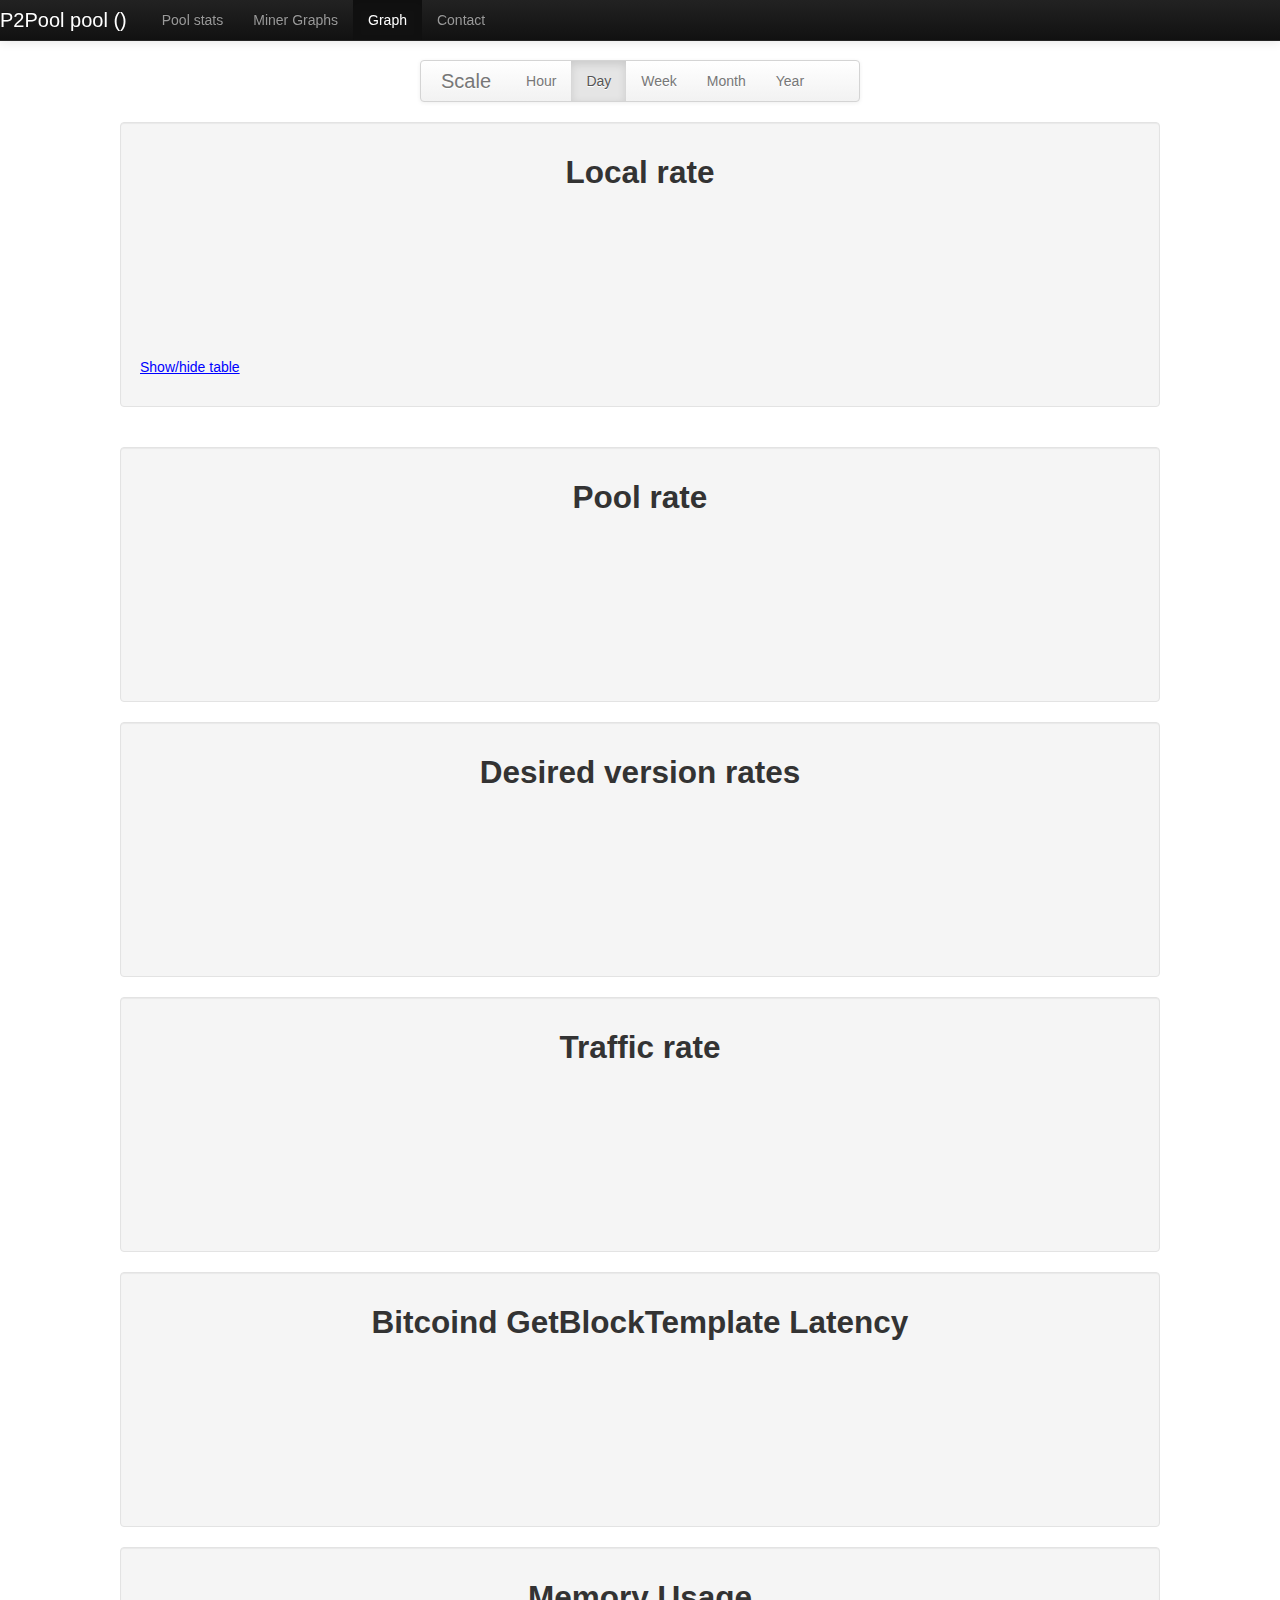
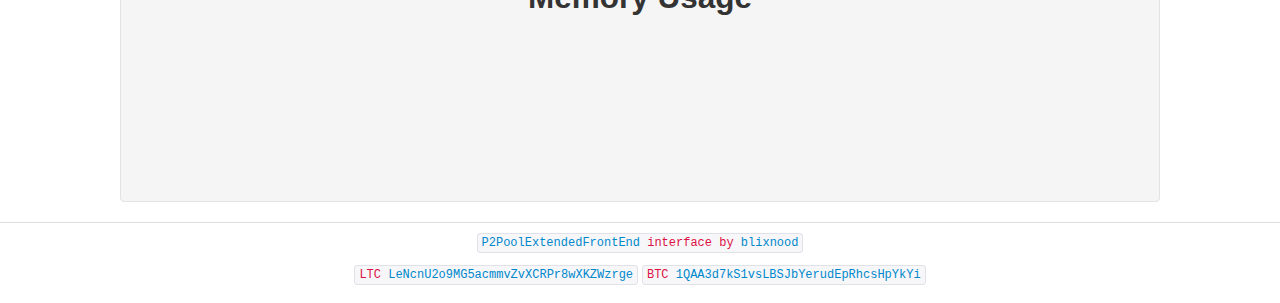
==== commit af3791bc: "modified:   graphs.html 	modified:   index.html 	modified:   js/main.js 	modified:   miners.html" ====
--- a/graphs.html
+++ b/graphs.html
@@ -52,6 +52,7 @@
         <div class="nav-collapse collapse">
           <ul class="nav">
             <li><a href="index.html">Pool stats</a></li>
+	    <li><a href="miners.html">Miner Graphs</a></li>
             <li class="active"><a href="graphs.html">Graph</a></li>
             <li><a id="mailto" href="">Contact</a></li>
           </ul>
@@ -86,29 +87,10 @@
     <h2>Local rate</h2>
     <svg id="local"></svg>
   </div>
-  <div class="well fixdivs">  
-    <h2>Local rate reflected in shares</h2>
-    <svg id="local_shares"></svg>
-  </div>
    <br/>
-  <div class="well fixdivs">  
-    <h2>Current payout to default address</h2>
-    <svg id="payout"></svg>
-  </div>
-   <br/>
-  <div class="well fixdivs">  
+   <div class="well fixdivs">  
     <h2>Pool rate</h2>
     <svg id="pool"></svg>
-  </div>
-   <br/>
-  <div class="well fixdivs">  
-    <h2>Peers</h2>
-    <svg id="peers"></svg>
-  </div>
-   <br/>
-  <div class="well fixdivs">  
-    <h2>Miners</h2>
-    <div id="miners"></div>
   </div>
    <br/>
   <div class="well fixdivs">  
